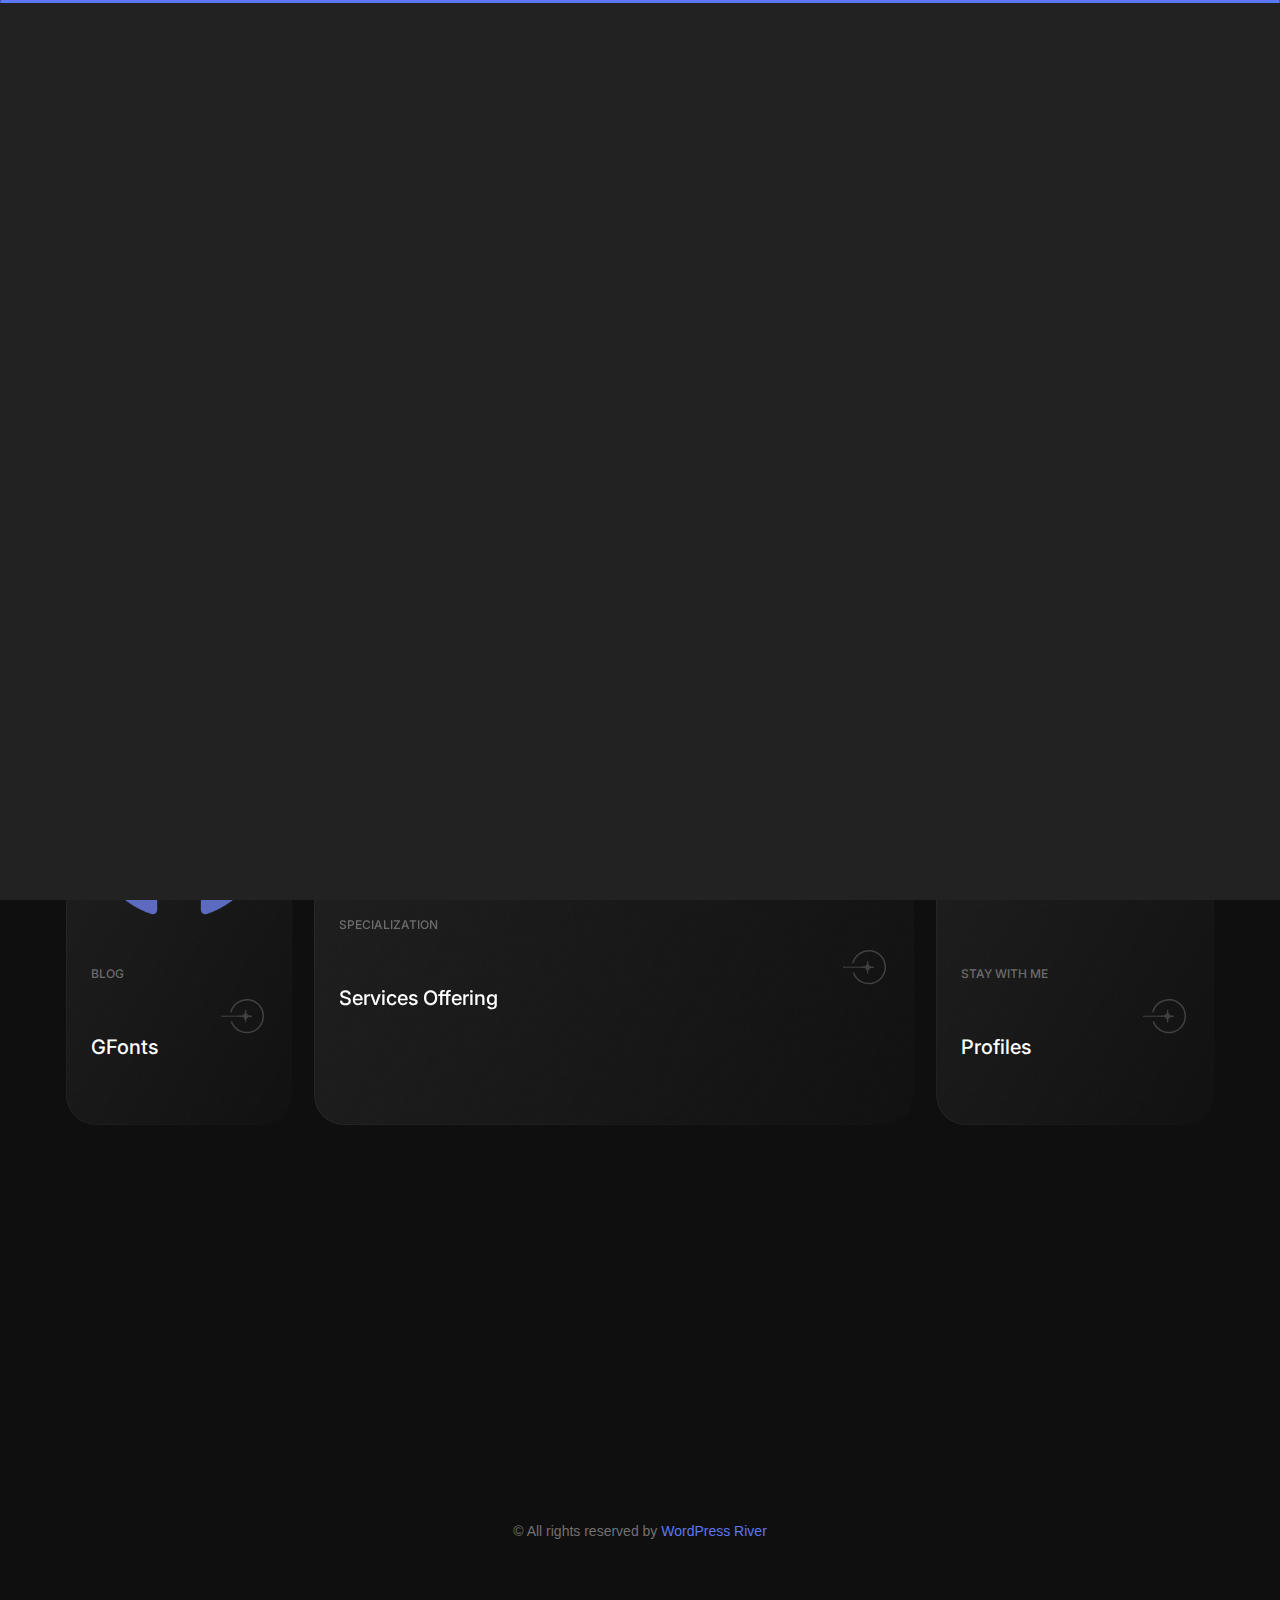
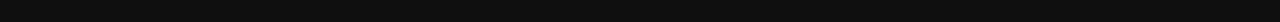
==== index.html @ b144933a "portfolio" ====
<!DOCTYPE html>
<html lang="en">
  <!-- Mirrored from wpriverthemes.com/landing/gridx-html/index.html by HTTrack Website Copier/3.x [XR&CO'2014], Sat, 20 May 2023 11:00:53 GMT -->
  <head>
    <meta charset="UTF-8" />
    <meta http-equiv="X-UA-Compatible" content="IE=edge" />
    <meta name="viewport" content="width=device-width, initial-scale=1.0" />
    <link rel="icon" type="image/jpg" href="assets-page-2/images.png" />
    <title>GR Infotech</title>

    <!-- Fonts -->
    <link rel="preconnect" href="https://fonts.googleapis.com/" />
    <link rel="preconnect" href="https://fonts.gstatic.com/" crossorigin />
    <link
      href="https://fonts.googleapis.com/css2?family=Inter:wght@100;200;300;400;500;600;700;800&amp;display=swap"
      rel="stylesheet"
    />

    <link
      rel="stylesheet"
      href="../../../cdn.jsdelivr.net/gh/iconoir-icons/iconoir%40main/css/iconoir.css"
    />

    <link rel="stylesheet" href="assets-page-1/css/bootstrap.min.css" />
    <link rel="stylesheet" href="assets-page-1/css/aos.css" />

    <link rel="stylesheet" href="assets-page-1/css/style.css" />

    <link
      href="https://unpkg.com/boxicons@2.1.4/css/boxicons.min.css"
      rel="stylesheet"
    />
    <link
      rel="stylesheet"
      href="https://cdnjs.cloudflare.com/ajax/libs/OwlCarousel2/2.3.4/assets/owl.carousel.css"
      integrity="sha512-UTNP5BXLIptsaj5WdKFrkFov94lDx+eBvbKyoe1YAfjeRPC+gT5kyZ10kOHCfNZqEui1sxmqvodNUx3KbuYI/A=="
      crossorigin="anonymous"
      referrerpolicy="no-referrer"
    />
  </head>
  <body>
    <main class="main-homepage">
      <!-- Header -->
      <header class="header-area">
        <div class="container">
          <div class="gx-row d-flex align-items-center justify-content-between">
            <a href="index.html" class="logo">
              <img src="assets-page-1/images/logo.svg" alt="Logo" />
            </a>

            <nav class="navbar">
              <ul class="menu">
                <li class="active"><a href="index.html">Home</a></li>
                <li><a href="about.html">About</a></li>
                <li><a href="works.html">Works</a></li>
                <li><a href="contact.html">Contact</a></li>
              </ul>
              <a href="contact.html" class="theme-btn">Let's talk</a>
            </nav>

            <a href="contact.html" class="theme-btn">Let's talk</a>

            <div class="show-menu">
              <span></span>
              <span></span>
              <span></span>
            </div>
          </div>
        </div>
      </header>

      <!-- About -->
      <section class="about-area">
        <div class="container">
          <div class="row">
            <div class="col-md-6" data-aos="zoom-in">
              <div class="about-me-box shadow-box">
                <a class="overlay-link" href="about.html"></a>
                <img src="assets-page-1/images/bg1.png" alt="BG" class="bg-img" />
                <div class="img-box">
                  <img src="assets-page-1/images/me.png" alt="About Me" />
                </div>
                <div class="infos">
                  <h4>A WEB DESIGNER</h4>
                  <h1>Lakshmi Anand</h1>
                  <p>I am a Web Designer based in san francisco.</p>
                  <a href="#" class="about-btn">
                    <img src="assets-page-1/images/icon.svg" alt="Button" />
                  </a>
                </div>
              </div>
            </div>

            <div class="col-md-6">
              <div class="about-credentials-wrap">
                <div data-aos="zoom-in">
                  <div class="banner shadow-box">
                    <div class="marquee">
                      <div>
                        <span/>
                          My Work And <b>FEATURED</b>
                          <img src="assets-page-1/images/star1.svg" alt="Star" />
                             My Work And <b>FEATURED</b>
                          <img src="assets-page-1/images/star1.svg" alt="Star" />
                             My Work And <b>FEATURED</b>
                          <img src="assets-page-1/images/star1.svg" alt="Star" />
                             My Work And <b>FEATURED</b> LATEST WORK AND
                          <img src="assets-page-1/images/star1.svg" alt="Star" />
                             My Work And <b>FEATURED</b> LATEST WORK AND
                          <img src="assets-page-1/images/star1.svg" alt="Star"
                        /></span>
                      </div>
                    </div>
                  </div>
                </div>

                <div class="gx-row d-flex gap-24">
                  <div data-aos="zoom-in">
                    <div
                      class="about-crenditials-box info-box shadow-box h-full"
                    >
                      <a class="overlay-link" href="credentials.html"></a>
                      <img
                        src="assets-page-1/images/bg1.png"
                        alt="BG"
                        class="bg-img"
                      />
                      <img src="assets-page-1/images/sign.png" alt="Sign" />
                      <div
                        class="d-flex align-items-center justify-content-between"
                      >
                        <div class="infos">
                          <h4>more about me</h4>
                          <h1>Credentials</h1>
                        </div>

                        <a href="credentials.html" class="about-btn">
                          <img src="assets-page-1/images/icon.svg" alt="Button" />
                        </a>
                      </div>
                    </div>
                  </div>

                  <div data-aos="zoom-in">
                    <div class="about-project-box info-box shadow-box h-full">
                      <a class="overlay-link" href="works.html"></a>
                      <img
                        src="assets-page-1/images/bg1.png"
                        alt="BG"
                        class="bg-img"
                      />
                      <img src="assets-page-1/images/my-works1.jpg" alt="My Works" />
                      <div
                        class="d-flex align-items-center justify-content-between"
                      >
                        <div class="infos">
                          <h4>SHOWCASE</h4>
                          <h1>Projects</h1>
                        </div>

                        <a href="#" class="about-btn">
                          <img src="assets-page-1/images/icon.svg" alt="Button" />
                        </a>
                      </div>
                    </div>
                  </div>
                </div>
              </div>
            </div>
          </div>

          <div class="row mt-24">
            <div class="col-md-12">
              <div class="blog-service-profile-wrap d-flex gap-24">
                <div data-aos="zoom-in">
                  <div class="about-blog-box info-box shadow-box h-full">
                    <a href="blog.html" class="overlay-link"></a>
                    <img src="assets-page-1/images/bg1.png" alt="BG" class="bg-img" />
                    <img src="assets-page-1/images/gfont.png" alt="GFonts" />
                    <div
                      class="d-flex align-items-center justify-content-between"
                    >
                      <div class="infos">
                        <h4>Blog</h4>
                        <h1>GFonts</h1>
                      </div>

                      <a href="blog.html" class="about-btn">
                        <img src="assets-page-1/images/icon.svg" alt="Button" />
                      </a>
                    </div>
                  </div>
                </div>

                <div data-aos="zoom-in" class="flex-1">
                  <div class="about-services-box info-box shadow-box h-full">
                    <a href="service.html" class="overlay-link"></a>
                    <img src="assets-page-1/images/bg1.png" alt="BG" class="bg-img" />
                    <div class="icon-boxes owl-carousel owl-theme">
                      <div class="item1"><i class="bx bxl-java"></i></div>
                      <div class="item"><i class="bx bxl-php"></i></div>
                      <div class="item"><i class="bx bxl-mongodb"></i></div>
                      <div class="item"><i class="bx bxl-upwork"></i></div>
                      <div class="item"><i class="bx bxl-netlify"></i></div>
                      <div class="item"><i class="bx bxl-aws"></i></div>
                      <div class="item"><i class="bx bxs-data"></i></div>
                      <div class="item"><i class="bx bxl-jquery"></i></div>
                      <div class="item"><i class="iconoir-dev-mode-phone"></i></div>
                      <div class="item"><i class="bx bxl-java"></i></div>
                      <div class="item"><i class="bx bxl-php"></i></div>
                      <div class="item"><i class="bx bxl-mongodb"></i></div>
                      <div class="item"><i class="bx bxl-upwork"></i></div>
                      <div class="item"><i class="bx bxl-netlify"></i></div>
                      <div class="item"><i class="bx bxl-aws"></i></div>
                      <div class="item"><i class="bx bxl-aws"></i></div>
                      <div class="item"><i class="bx bxs-data"></i></div>
                      <div class="item"><i class="bx bxl-jquery"></i></div>
                      <div class="item"><i class="iconoir-dev-mode-phone"></i></div>
                      <div class="item"><i class="bx bxl-java"></i></div>
                      <div class="item"><i class="bx bxl-php"></i></div>
                      <div class="item"><i class="bx bxl-mongodb"></i></div>
                      <div class="item"><i class="iconoir-dev-mode-phone"></i></div>
                      <div class="item"><i class="bx bxl-jquery"></i></div>
                      <div class="item"><i class="iconoir-dev-mode-phone"></i></div>
                      <div class="item"><i class="bx bxl-java"></i></div>
                      <div class="item"><i class="bx bxl-php"></i></div>
                      <div class="item"><i class="bx bxl-mongodb"></i></div>
                    </div>
          
                    <div
                      class="d-flex align-items-center justify-content-between"
                    >
                      <div class="infos">
                        <h4>specialization</h4>
                        <h1>Services Offering</h1>
                      </div>

                      <a href="service.html" class="about-btn">
                        <img src="assets-page-1/images/icon.svg" alt="Button" />
                      </a>
                    </div>
                  </div>
                </div>

                <div data-aos="zoom-in">
                  <div class="about-profile-box info-box shadow-box h-full">
                    <img src="assets-page-1/images/bg1.png" alt="BG" class="bg-img" />
                    <div class="inner-profile-icons shadow-box">
                      <a href="#">
                        <i class="bx bxl-linkedin"></i>
                      </a>
                      <a href="#">
                        <i class="bx bxl-twitter"></i>
                      </a>
                    </div>
                    <div
                      class="d-flex align-items-center justify-content-between"
                    >
                      <div class="infos">
                        <h4>Stay with me</h4>
                        <h1>Profiles</h1>
                      </div>

                      <a href="contact.html" class="about-btn">
                        <img src="assets-page-1/images/icon.svg" alt="Button" />
                      </a>
                    </div>
                  </div>
                </div>
              </div>
            </div>
          </div>

          <div class="row mt-24">
            <div class="col-md-6" data-aos="zoom-in">
              <div class="about-client-box info-box shadow-box">
                <img src="assets-page-1/images/bg1.png" alt="BG" class="bg-img" />
                <div
                  class="clients d-flex align-items-start gap-24 justify-content-center"
                >
                  <div class="client-item">
                    <h1>07</h1>
                    <p>Years <br />Experience</p>
                  </div>

                  <div class="client-item">
                    <h1>+125</h1>
                    <p>CLIENTS <br />WORLDWIDE</p>
                  </div>

                  <div class="client-item">
                    <h1>+210</h1>
                    <p>Total <br />Projects</p>
                  </div>
                </div>
              </div>
            </div>
            <div class="col-md-6" data-aos="zoom-in">
              <div class="about-contact-box info-box shadow-box">
                <a class="overlay-link" href="contact.html"></a>
                <img src="assets-page-1/images/bg1.png" alt="BG" class="bg-img" />
                <img
                  src="assets-page-1/images/icon2.png"
                  alt="Icon"
                  class="star-icon"
                />
                <h1>Let's <br />work <span>together.</span></h1>
                <a href="#" class="about-btn">
                  <img src="assets-page-1/images/icon.svg" alt="Button" />
                </a>
              </div>
            </div>
          </div>
        </div>
      </section>

      <!-- Footer -->
      <footer class="footer-area">
        <div class="container">
          <div class="footer-content text-center">
            <p class="copyright">
              &copy; All rights reserved by <span>WordPress River</span>
            </p>
          </div>
        </div>
      </footer>
    </main>

    <script src="assets-page-1/js/jquery-3.6.4.js"></script>
    <script src="assets-page-1/js/bootstrap.bundle.min.js"></script>
    <script src="assets-page-1/js/aos.js"></script>
    <script src="assets-page-1/js/main.js"></script>

    <script
      src="https://cdnjs.cloudflare.com/ajax/libs/OwlCarousel2/2.3.4/owl.carousel.min.js"
      integrity="sha512-bPs7Ae6pVvhOSiIcyUClR7/q2OAsRiovw4vAkX+zJbw3ShAeeqezq50RIIcIURq7Oa20rW2n2q+fyXBNcU9lrw=="
      crossorigin="anonymous"
      referrerpolicy="no-referrer"
    ></script>

    <script>
      $(document).ready(function () {
        $(".owl-carousel").owlCarousel({
          loop: true,
          autoplay: true,
          autoplayTime: 1000,
          margin: 10,
          nav: false,
          responsive: {
            0: {
              items: 1,
            },
            600: {
              items: 3,
            },
            500: {
              items: 5,
            },
          },
        });
      });
    </script>
  </body>
</html>
---- assets-page-1/css/style.css ----
/* 
    -- Table of Content --

    * # Preloader
    * # Margin
    * # InfoBox
    * # Breadcrumb
    * # Header
    * # About
    * # Project
    * # Project Details
    * # Credentials
    * # Service
    * # Blog
    * # Contact
    * # Footer
    * Responsive

*/
/*@import url("css/portfolio.css");*/
/* @import url("../../assets2/css/all.min.css");
@import url("../../assets2/css/showcase.css");

@import url("../../assets2/css/shortcodes.css");
@import url("../../assets2/css/assets.css"); */
@import url(https://fonts.googleapis.com/css?family=Roboto:400,500,700,300);
:root {
    --primary_color: #5B78F6;
    --dark: #323232;
}
*,*::before,*::after {
    margin: 0;
    padding: 0;
    box-sizing: border-box;
}

body {
    font-family: 'Inter', sans-serif;
    font-size: 14px;
    scroll-behavior: smooth;
    color: #9f9f9f;
    background: #0F0F0F;
    line-height: 19.2px;
    overflow: hidden;
    overflow-y:scroll;
    -webkit-transition: opacity 0.2s ease-in-out 0.2s;
    transition: opacity 0.2s ease-in-out 0.2s;   
}
/* Assets 2 */
body.smooth-scroll {
    overflow:hidden;
}

body.hidden {
    opacity:0;
}
main111 {
    -webkit-transition: background 0.5s ease-in-out 0s;
    transition: background 0.5s ease-in-out 0s;
}
html, body, div, span, applet, object, iframe, h1, h2, h3, h4, h5, h6, p, blockquote, pre, a, abbr, acronym, address, big, cite, code, del, dfn, em, font, ins, kbd, q, s, samp, small, strike, strong, sub, sup, tt, var, dl, dt, dd, ol, ul, li, fieldset, form, label, legend, table, caption, tbody, tfoot, thead, tr, th, td {
    border: 0;
    margin: 0;
    outline: 0;
    padding: 0;
    vertical-align: baseline;
}
article,
	aside,
	details,
	figcaption,
	footer,
	header,
	hgroup,
	nav,
	section {
		display: block;
	}

	audio {
		display: inline-block;
		max-width: 100%;
	}	
	
	address {
		font-style: italic;
		margin-bottom: 24px;
	}
	
	abbr[title] {
		border-bottom: 1px dotted #2b2b2b;
		cursor: help;
	}
	
	b,
	strong {
		font-weight: 600;
		color:#000;
	}
	
	.light-content b, .light-content strong, .dark-section b, .dark-section strong {
		font-weight: 600;
		color:#fff;
	}
	
	.light-content .light-section b, .light-content .light-section strong {
		font-weight: 600;
		color:#000;
	}
	
	cite,
	dfn,
	em,
	i {
		font-style: italic;
	}
	
	mark, ins {
		background: none repeat scroll 0 0 #000;
		text-decoration: none;
		color: #fff;
		padding: 2px 8px;
		display: inline-block;
		border-radius: 2px;
	}
	
	.light-content mark, .light-content ins, .dark-section mark, .dark-section ins {
		background: none repeat scroll 0 0 #fff;
		color:#000;
	}
	
	.light-content .light-section mark, .light-content .light-section ins {
		background: none repeat scroll 0 0 #111;
		color:#fff;
	}
	
	code,
	kbd,
	tt,
	var,
	samp,
	pre {
		font-family: monospace, serif;
		font-size: 15px;
		-webkit-hyphens: none;
		-moz-hyphens:    none;
		-ms-hyphens:     none;
		hyphens:         none;
		line-height: 1.6;
	}
	
	pre {
		-webkit-box-sizing: border-box;
		-moz-box-sizing:    border-box;
		box-sizing:         border-box;
		margin-bottom: 24px;
		max-width: 100%;
		overflow: auto;
		padding: 12px;
		white-space: pre;
		white-space: pre-wrap;
		word-wrap: break-word;
		background-color:rgba(0,0,0,0.05)
	}
	
	.light-content pre, .dark-section pre {
		background-color:rgba(255,255,255,0.05);
		color:#fff;
	}
	
	.light-content .light-section pre {
		background-color:rgba(0,0,0,0.05);
		color:#000;
	}
	
	blockquote,
	q {
		-webkit-hyphens: none;
		-moz-hyphens:    none;
		-ms-hyphens:     none;
		hyphens:         none;
		quotes: none;
	}
	
	blockquote:before,
	blockquote:after,
	q:before,
	q:after {
		content: "";
		content: none;
	}
	
	blockquote {
		color: #000;
		line-height: 1.6;
		font-size: 1.5rem;
		margin-bottom: 2.1875rem;
		font-weight: 500;
		padding-left: 3.5rem;
		margin: 0 0 1.5625rem;
		position:relative;
	}
	
	.light-content blockquote, .dark-section blockquote {
		color: #fff;
	}
	
	.light-content .light-section blockquote {
		color: #000;
	}
	
	blockquote::before {
		content: "\275D";
		position: absolute;
		left: 0;
		top: 5px;
		line-height: 1;
		font-size: 3rem;
		font-weight: 500;
	}
	
	blockquote cite,
	blockquote small {
		color: #2b2b2b;
		font-size: 16px;
		font-weight: 400;
		line-height: 1.5;
	}
	
	.light-content blockquote cite, .light-content blockquote small {
		color:#fff;
	}
    blockquote em,
	blockquote i,
	blockquote cite {
		font-style: normal;
	}
	
	blockquote strong,
	blockquote b {
		font-weight: 600;
	}
	
	small {
		font-size: smaller;
	}
	
	big {
		font-size: 125%;
	}
	
	sup,
	sub {
		font-size: 75%;
		height: 0;
		line-height: 0;
		position: relative;
		vertical-align: baseline;
	}
	
	sup {
		bottom: 1ex;
	}
	
	sub {
		top: .5ex;
	}
	
	dl {
		margin-bottom: 24px;
	}
	
	dt {
		font-weight: bold;
	}
	
	dd {
		margin-bottom: 24px;
	}
	
	ul,
	ol {
		list-style: none;
		margin: 0 0 24px 20px;
	}
	
	ul,
	ol {
		list-style: none;
		margin:20px 0 25px 20px;
	}
	
	ul {
		list-style: disc;
	}
	
	ol {
		list-style: decimal;
	}
	
	li > ul,
	li > ol {
		margin: 20px 0px 15px 25px;
	}
	
	li {
		line-height: 20px;
		color:#444;
		margin-bottom:25px;
	}
	
	.light-content li, .dark-section li {
		color: #ccc;
	}
	
	.light-content .light-section li {
		color: #444;
	}
	
	figure {
		margin:0;
		position:relative;
		display: block;
	}
	
	figure.has-parallax {		
		overflow:hidden;
	}
	
	.full figure.has-parallax {		
		overflow:hidden;
		height:100vh;
	}
	
	figure img {
		max-width:100%;
	}
	
	.has-parallax-content > img {
		width:100%;
		height: 100%;
		position:absolute;
		display:block;
		object-position: center; 
		object-fit: cover;
	}
	
	figcaption {
		background-color: rgba(0,0,0,0.3);
		bottom: 0px;
		color: #fff;
		font-weight:400;
		font-size: 10px;
		padding: 5px 10px;
		position: absolute;
		right: 0px;
		z-index: 10;
		border-radius:0;
	}
	
	fieldset {
		border: 1px solid rgba(0, 0, 0, 0.1);
		margin: 0 0 24px;
		padding: 0;
	}
	
	legend {
		white-space: normal;
	}
	button,	input {
		line-height: normal;
	}
	
	input,
	textarea {
		background-image: -webkit-linear-gradient(hsla(0,0%,100%,0), hsla(0,0%,100%,0)); /* Removing the inner shadow, rounded corners on iOS inputs */
	}
	
	button, html input[type="button"], input[type="reset"], input[type="submit"] {
		cursor: pointer;
	}
	
	button[disabled],
	input[disabled] {
		cursor: default;
	}
	
	input[type="checkbox"],
	input[type="radio"] {
		padding: 0;
	}
	
	input[type="search"] {
		-webkit-appearance: textfield;
	}
	
	input[type="search"]::-webkit-search-decoration {
		-webkit-appearance: none;
	}
	
	button::-moz-focus-inner, input::-moz-focus-inner {
		border: 0;
		padding: 0;
	}
	
	textarea {
		overflow: auto;
		vertical-align: top;
	}
	
	table {
		border-collapse: separate;
		border-spacing: 0;
		border-width: 1px 0 0 1px;
		margin-bottom: 24px;	
		width: 100%;
		color:#444;
	}
	
	thead, .light-content .light-section thead {
		background-color:rgba(0,0,0,1);
		color:#fff;
	}
	
	.light-content thead, .dark-section thead {
		background-color:rgba(255,255,255,1);
	}
	
	thead tr, .light-content .light-section thead tr {
		color:#fff;
	}
	
	.light-content thead tr, .dark-section thead tr {
		color:#000;
	}
	
	tr, .light-content .light-section tr {
		color:#444;
	}
	
	.light-content tr, .dark-section tr{
    	color:#CCC;
	}
	
	tr:nth-child(2n), .light-content .light-section tr:nth-child(2n) {
    	background-color:rgba(0,0,0,0.05);
	}
	
	.light-content tr:nth-child(2n), .dark-section tr:nth-child(2n){
    	background-color:rgba(255,255,255,0.1);
	}
	
	caption, th, td {
		font-weight: normal;
		text-align: left;
	}
	
	th {
		border-width: 0 1px 1px 0;
		padding: 10px;
	}
	
	td {
		border-width: 0 1px 1px 0;
		padding: 10px;
	}
	
	del {
		color: #767676;
	}
	button,	input {
		line-height: normal;
	}
	
	input,
	textarea {
		background-image: -webkit-linear-gradient(hsla(0,0%,100%,0), hsla(0,0%,100%,0)); /* Removing the inner shadow, rounded corners on iOS inputs */
	}
	
	button, html input[type="button"], input[type="reset"], input[type="submit"] {
		cursor: pointer;
	}
	
	button[disabled],
	input[disabled] {
		cursor: default;
	}
	
	input[type="checkbox"],
	input[type="radio"] {
		padding: 0;
	}
	
	input[type="search"] {
		-webkit-appearance: textfield;
	}
	
	input[type="search"]::-webkit-search-decoration {
		-webkit-appearance: none;
	}
	
	button::-moz-focus-inner, input::-moz-focus-inner {
		border: 0;
		padding: 0;
	}
	
	textarea {
		overflow: auto;
		vertical-align: top;
	}
	
	table {
		border-collapse: separate;
		border-spacing: 0;
		border-width: 1px 0 0 1px;
		margin-bottom: 24px;	
		width: 100%;
		color:#444;
	}
	
	thead, .light-content .light-section thead {
		background-color:rgba(0,0,0,1);
		color:#fff;
	}
	
	.light-content thead, .dark-section thead {
		background-color:rgba(255,255,255,1);
	}
	
	thead tr, .light-content .light-section thead tr {
		color:#fff;
	}
	
	.light-content thead tr, .dark-section thead tr {
		color:#000;
	}
	
	tr, .light-content .light-section tr {
		color:#444;
	}
	
	.light-content tr, .dark-section tr{
    	color:#CCC;
	}
	
	tr:nth-child(2n), .light-content .light-section tr:nth-child(2n) {
    	background-color:rgba(0,0,0,0.05);
	}
	
	.light-content tr:nth-child(2n), .dark-section tr:nth-child(2n){
    	background-color:rgba(255,255,255,0.1);
	}
	
	caption, th, td {
		font-weight: normal;
		text-align: left;
	}
	
	th {
		border-width: 0 1px 1px 0;
		padding: 10px;
	}
	
	td {
		border-width: 0 1px 1px 0;
		padding: 10px;
	}
	
	del {
		color: #767676;
	}
    img {
		border: 0 none;
		max-width: 100%;
		vertical-align: middle;
		height:auto;
	}
		
	h1, h2, h3, h4, h5, h6 {		
		font-weight:500;
		color:#000;
		margin-bottom:10px;
	}
	
	.uppercase-text h1, .uppercase-text h2, .uppercase-text h3 {
		text-transform:uppercase;
		line-height:110%;
		
	}
	
	.uppercase-text h4, .uppercase-text h5, .uppercase-text h6 {
		text-transform:uppercase;
		line-height:130%;		
	}
	
	.big-title{
		font-size:5vw;
		line-height:6vw;
	}
	
	.uppercase-text h1.big-title {
		text-transform:uppercase;
	}
	
	h1{
		font-size: calc(1rem + 4.15vw);
		line-height: calc(1rem + 5.5vw);
		margin-top: 0;
	}
	
	h2{
		font-size: calc(1rem + 3vw);
		line-height: calc(1rem + 4.5vw);
		padding-top: 0.2rem;
	}
	
	h3{
		font-size: calc(1rem + 2vw);
		line-height: calc(1rem + 3.5vw);
		padding-top: 0.3rem;
	}
	
	h4{
		font-size: calc(1rem + 1vw);
		line-height: calc(1rem + 2.5vw);
		padding-top: 0.6rem;	
	}
	
	h5{
		font-size: calc(1rem + 0.6vw);
		line-height: calc(1rem + 1.5vw);
		padding-top: 0.7rem;
	}
	
	h6 {
		font-size:18px;
		line-height: 36px;
		padding-top: 0.8rem;
	}
	
	h6.has-icon {
		padding-left: 20px;
		box-sizing: border-box;
		display: inline-block;
		width: auto;
		position: relative;
	}
    
	h6.has-icon::before {
		font: var(--fa-font-solid);
		content: "\f101";
		font-size: 12px;
		line-height: inherit;
		text-align: left;
		position: absolute;
		left: 0;
	}
	
	.no-margins {
		margin:0;
	}
	
	.light-content h1, .light-content h2, .light-content h3, .light-content h4, .light-content h5, .light-content h6, .dark-section h1, .dark-section h2, .dark-section h3, .dark-section h4, .dark-section h5, .dark-section h6 {
		color: #fff;
	}
	
	.light-content .light-section h1, .light-content .light-section h2, .light-content .light-section h3, .light-content .light-section h4, .light-content .light-section h5, .light-content .light-section h6 {
		color: #000;
	}
	
	p {
		font-size:16px;
		line-height: 26px;
		margin-bottom: 25px;
		color:#222;
		font-family: 'basis_grotesque_proregular', sans-serif;
	}
	
	.light-content p, .dark-section p{
		color:#aaa;
	}
	
	.light-content .light-section p {
		color:#444;
	}
	
	.bigger {
		font-size: 18px;
		line-height: 32px;
	}
	
	.smaller {
		font-size: 12px;
		line-height: 24px;
	}
	
	.container {
		max-width:1280px;
		width:100%;
		margin:0 auto;
		box-sizing:border-box;
	}
	
	.container::after {
		clear: both;
		content: " ";
		display: table;
	}
	
	a:hover, a:active {
	  outline: 0;
	  color: #000;
	}
	
	a, .light-content .light-section a {
		text-decoration: none;
		color: #000;
		outline: 0;
	}
	
	.light-content a, .dark-section a, .white-header a {
		color: #fff;
	}
	
	.light-content .white-header a { 
		color:#000;		
	}
	
	a:hover {
		text-decoration:none;
	}
	
	.one_half {
    	width: 48%!important;
	}	

	.one_third {
		width: 30.6%!important;
	}	

	.one_fourth {
		width: 22%!important;
	}	

	.one_fifth {
		width: 16.8%!important;
	}	

	.one_sixth {
		width: 13.33%!important;
	}	

	.two_fifth {
		width: 37.6%!important;
	}	

	.two_fourth {
		width: 48%!important;
	}		

	.two_third {
		width: 65.33%!important;
	}	

	.three_fifth {
		width: 58.4%!important;
	}	

	.three_fourth {
		width: 74%!important;
	}	

	.four_fifth {
		width: 79.2%!important;
	}	

	.five_sixth {
		width: 82.67%!important;
	}
    
	.one_half, .one_third, .two_third, .three_fourth, .one_fourth, .two_fourth, .one_fifth, .two_fifth, .three_fifth, .four_fifth, .one_sixth, .five_sixth {
		float: left!important;
		margin-bottom: 1px!important;
		margin-right: 4%!important;
		position: relative!important;
	}

	.last {
		margin-right:0px!important;
	}
	
	.text-align-left {
		text-align:left;
	}
	
	.text-align-center {
		text-align:center;
	}
	
	.text-align-right {
		text-align:right;
	}
	
	.outer {
		display:table;
		width:100%;
		height:100%;
	}
	
	.inner {
		display:table-cell;
		vertical-align:middle;
		-webkit-box-sizing:border-box;
		-moz-box-sizing:border-box;
		box-sizing:border-box;
	}
	
	.light-section-wrapper, .dark-section-wrapper {
		margin-left: calc(50% - 50vw)!important;
		margin-right: calc(50% - 50vw)!important;
		max-width: 1000%!important;
		width: 100vw!important;
	}
	
	.light-section-container, .dark-section-container {
		position: relative;
		box-sizing: border-box;
		width: 100%;
		margin: 0 auto;
	}
	
	.content-row {
		position:relative;
		width:100%;
		margin:0 auto;
		z-index:1;
		opacity:1;
		box-sizing:border-box;
	}
	
	.content-row::after {
		clear: both;
		content: " ";
		display: table;
	}
	
	.small {
		max-width:780px;
		width:100%;
		margin:0 auto;
	}
	
	.large {
		max-width:1380px;
		width:100%;
		margin:0 auto;
	}
	
	.full {
		margin-left: calc(50% - 50vw)!important;
		margin-right: calc(50% - 50vw)!important;
		max-width: 1000%!important;
		width: 100vw!important;
	}
	
	.row_padding_top {
		padding-top:8vw;
	}
	
	.row_padding_bottom {
		padding-bottom:8vw;
	}
	
	.row_padding_left {
		padding-left:80px;
	}
	
	.row_padding_right {
		padding-right:80px;
	}
	
	.row_padding_all {
		padding-top: 4vw;
		padding-bottom: 4vw;
		padding-left: 80px;
		padding-right: 80px;
	}
	
	#rotate-device {
		width:100%;
		height:100%;
		position:fixed;
		z-index:1000;
		top:0;
		left:0;
		background-color:#0f1010;
		background-image:url(images/rotate.png);
		background-size:100px 100px;
		background-position:center;
		background-repeat:no-repeat;
		display:none;
	}
	
	i.arrow-icon {
		border: solid #000;
		border-width: 0px 3px 3px 0px;
		box-sizing:border-box;
		display: block;
		position:relative;
		top:0px;
		left:0px;
		height:20px;
		width:20px;
	}
	
	.light-content i.arrow-icon, .dark-content .item i.arrow-icon {
		border: solid #fff;
		border-width: 0px 3px 3px 0px;
	}
	
	.light-content .change-header i.arrow-icon, .dark-content .change-header i.arrow-icon {
		border: solid #000;
		border-width: 0px 3px 3px 0px;
	}
	
	i.arrow-icon::after {
		content: "";
		position: absolute;
		width: 28px;
		height: 3px;
		top: 7px;
		left: -6px;
		background-color: #000;
		transform: rotate(45deg);
		-webkit-transform: rotate(45deg);
	}
	
	.light-content i.arrow-icon:after, .light-content .change-header i.arrow-icon::after, .dark-content .item i.arrow-icon::after {
		background-color:#fff;
	}
	
	.light-content .change-header i.arrow-icon::after, .dark-content .change-header i.arrow-icon::after {
		background-color:#000;
	}
	
	i.arrow-icon-down {
		border: solid #222;
		border-width: 0px 2px 2px 0px;
		box-sizing:border-box;
		display: block;
		position:relative;
		top:14px;
		left:14px;
		height: 12px !important;
		width: 12px !important;
		line-height: 12px !important;
	}
	
	i.arrow-icon-down.left {
		transform: rotate(135deg);
		-webkit-transform: rotate(135deg);
	}
	
	i.arrow-icon-down::after {
		content: "";
		position: absolute;
		width: 16px;
		height: 2px;
		top: 4px;
		left: -3px;
		background-color: #222;
		transform: rotate(45deg);
		-webkit-transform: rotate(45deg);
		
	}
	
	.light-content i.arrow-icon-down {
		border: solid #fff;
		border-width: 0px 2px 2px 0px;
	}
	
	.light-content i.arrow-icon-down::after {
		background-color: #fff;
	}
	
	i.arrow-icon-up {
		border: solid #222;
		border-width:  2px 2px 0px 0px;
		box-sizing:border-box;
		display: block;
		position:relative;
		top:14px;
		left:14px;
		height: 12px !important;
		width: 12px !important;
		line-height: 12px !important;
	}	
	
	i.arrow-icon-up.right {
		transform: rotate(45deg);
		-webkit-transform: rotate(45deg);
	}	
	
	i.arrow-icon-up::after {
		content: "";
		position: absolute;
		width: 16px;
		height: 2px;
		top: 4px;
		left: -3px;
		background-color: #222;
		transform: rotate(-45deg);
		-webkit-transform: rotate(-45deg);
	}
    .light-content i.arrow-icon-up {
		border: solid #fff;
		border-width:  2px 2px 0px 0px;
	}
	
	.light-content i.arrow-icon-up::after {
		background-color: #fff;
	}
    
	#magic-cursor {
        position: absolute;
        left:0;
        top:0;
        width: 30px;
        height: 30px;
        pointer-events: none;
        z-index:10000;
        -webkit-transition: opacity 0.2s ease-in-out 0.5s;
          transition: opacity 0.2s ease-in-out 0.5s;
      }
      
      .hidden-ball #magic-cursor {
          opacity:0!important;
          visibility:hidden;
      }
      
      #ball {
          position: fixed;
          width: 80px;
          height: 80px;
          border: 2px solid #999999;
          border-radius: 50%;
          pointer-events: none;
          opacity:1;
          box-sizing:border-box;
           -webkit-transform: scale(0.5);
            transform: scale(0.5);	
      }
      
      .light-content #ball, #ball.over-movie,  .light-content #ball.with-icon {
          border: 2px solid #999999;
          border-color:#999999;
      }
      
      #ball:before {
          font: var(--fa-font-solid);
          content: "\f106";
          font-size:14px;
          width:8px;
          height:16px;
          line-height:16px;
          text-align:center;
          position:absolute;
          left: 32px;
          top: -42px;
          color:#999;
          opacity:0;
          transform: translateY(-20px);
          -webkit-transform: translateY(-20px);
          transition: all 0.15s cubic-bezier(0.215, 0.61, 0.355, 1) 0s;
      }
      
      .light-content #ball:before {
          color:#999;
      }
      
      #ball::after {
          font: var(--fa-font-solid);
          content: "\f107";
          font-size: 14px;
          width: 8px;
          height: 16px;
          line-height: 16px;
          text-align: center;
          position: absolute;
          left: 32px;
          top: 100px;
          color: #999;
          opacity:0;
          transform: translateY(20px);
          -webkit-transform: translateY(20px);
          transition: all 0.15s cubic-bezier(0.215, 0.61, 0.355, 1) 0s;
      }
      
      .light-content #ball:before, .light-content #ball:after {
          color:#999;
      }
      
      .scale-up #ball:before, .scale-drag-horizontal #ball:before {
          opacity:1;
          transform: translateY(0px);
          -webkit-transform: translateY(0px);
          transition: all 0.3s cubic-bezier(0.215, 0.61, 0.355, 1) 0s;
      }
      
      .scale-drag-horizontal #ball:before {
          color: #fff;
      }
      
      .scale-up #ball:after, .scale-drag-horizontal #ball:after {
          opacity:1;
          transform: translateY(0px);
          -webkit-transform: translateY(0px);
          transition: all 0.3s cubic-bezier(0.215, 0.61, 0.355, 1) 0s;
      }
      
      .scale-drag-horizontal #ball:after {
          color: #fff;
      }
      
      .scale-up.scale-none #ball:before, .scale-up.scale-none #ball:after {
          opacity:0;
      }
      
      #ball-drag-x {
          position: absolute;
          width: 72px;
          height: 72px;
          pointer-events: none;
          opacity:1;
          box-sizing:border-box;	
      }
      
      #ball-drag-x::before {
          font: var(--fa-font-solid);
          content: "\f053";
          font-size: 14px;
          width: 8px;
          height: 16px;
          line-height: 16px;
          text-align: center;
          position: absolute;
          left: -37px;
          top: 30px;
          color: #000;
          opacity: 0;
          transform: translateX(-20px);
          -webkit-transform: translateX(-20px);
          transition: all 0.2s cubic-bezier(0.215, 0.61, 0.355, 1) 0s;
      }
      
      .light-content #ball-drag-x:before {
          color:#fff;
      }
      
      #ball-drag-x::after {
          font: var(--fa-font-solid);
          content: "\f054";
          font-size: 14px;
          width: 8px;
          height: 16px;
          line-height: 16px;
          text-align: center;
          position: absolute;
          right: -40px;
          left: auto;
          top: 30px;
          color: #000;
          opacity: 0;
          transform: translateX(20px);
          -webkit-transform: translateX(20px);
          transition: all 0.2s cubic-bezier(0.215, 0.61, 0.355, 1) 0s;
      }
      
      .light-content #ball-drag-x:before, .light-content #ball-drag-x:after {
          color:#fff;
      }
      
      .drag-cursor-white #ball-drag-x:before, .drag-cursor-white #ball-drag-x:after {
          color:#fff;
      }
      
      .drag-cursor-black #ball-drag-x:before, .drag-cursor-black #ball-drag-x:after {
          color:#000;
      }
      
      .scale-drag-x #ball-drag-x:before {
          opacity:1;
          transform: translateX(0px);
          -webkit-transform: translateX(0px);
          transition: all 0.2s cubic-bezier(0.215, 0.61, 0.355, 1) 0s;
      }
      
      .scale-drag-x #ball-drag-x:after {
          opacity:1;
          transform: translateX(0px);
          -webkit-transform: translateX(0px);
          transition: all 0.2s cubic-bezier(0.215, 0.61, 0.355, 1) 0s;
      }
      
      .scale-up.scale-drag #ball-drag-x:before, .scale-up.scale-drag #ball-drag-x:after {
          opacity:0;
      }
      
      #ball-drag-y {
          position: absolute;
          width: 72px;
          height: 72px;
          pointer-events: none;
          opacity:1;
          box-sizing:border-box;	
      }
      
      #ball-drag-y:before {
          font: var(--fa-font-solid);
          content: "\f077";
          font-size:14px;
          width:8px;
          height:16px;
          line-height:16px;
          text-align:center;
          position:absolute;
          left: 32px;
          top: -40px;
          color:#000;
          opacity:0;
          transform: translateY(-20px);
          -webkit-transform: translateY(-20px);
          transition: all 0.2s cubic-bezier(0.215, 0.61, 0.355, 1) 0s;
      }
      
      .light-content #ball-drag-y:before {
          color:#fff;
      }
      
      #ball-drag-y::after {
          font: var(--fa-font-solid);
          content: "\f078";
          font-size: 14px;
          width: 8px;
          height: 16px;
          line-height: 16px;
          text-align: center;
          position: absolute;
          left: 32px;
          top: 100px;
          color: #000;
          opacity:0;
          transform: translateY(20px);
          -webkit-transform: translateY(20px);
          transition: all 0.2s cubic-bezier(0.215, 0.61, 0.355, 1) 0s;
      }
      
      .light-content #ball-drag-y:before, .light-content #ball-drag-y:after {
          color:#fff;
      }
      
      .scale-drag-y #ball-drag-y:before {
          opacity:1;
          transform: translateY(0px);
          -webkit-transform: translateY(0px);
          transition: all 0.2s cubic-bezier(0.215, 0.61, 0.355, 1) 0s;
      }
      
      .scale-drag-y #ball-drag-y:after {
          opacity:1;
          transform: translateY(0px);
          -webkit-transform: translateY(0px);
          transition: all 0.2s cubic-bezier(0.215, 0.61, 0.355, 1) 0s;
      }
      
      .scale-up.scale-drag #ball-drag-y:before, .scale-up.scale-drag #ball-drag-y:after {
          opacity:0;
      }
      
      #ball i {
          color:#fff;
          width:76px;
          height:80px;
          line-height:78px;
          text-align:center;
          font-size:14px;
          display:block;
          opacity:1;
          transition: all 0.2s cubic-bezier(0.215, 0.61, 0.355, 1) 0s;
      }
      
      #ball p {
          color:#fff;
          width:66px;
          height:16px;
          line-height:16px;
          padding-top:0px;
          padding-left:5px;
          margin:0;
          text-align:center;
          font-size:12px;
          font-weight:600;
          display:block;
          opacity:1;
          transition: all 0.2s cubic-bezier(0.215, 0.61, 0.355, 1) 0s;
      }
      
      .light-content #ball p {
          color:#fff;
      }
      
      #ball p.first {
          padding-top:22px;
      }
      
      .light-content #ball i, #ball.over-movie i, .light-content #ball.with-icon i {
          color:#fff;
      }
      
      .drag-cursor-white #ball i, .drag-cursor-white #ball.with-icon i {
          color:#fff;
      }
      
      .drag-cursor-black #ball i, .drag-cursor-black #ball.with-icon i {
          color:#000;
      }
      
      .light-content #ball.with-icon.dark-icon i {
          color:#000;
      }
      
      .scale-up #ball i {
          opacity:0;
          transition: all 0.2s cubic-bezier(0.215, 0.61, 0.355, 1) 0s;
      }
      
      #ball.with-icon i {
          width:76px;
      }
      
      #ball.with-icon i:nth-child(2) {
          display:none;
      }
      
      #ball.close-icon i {
          width:75px;
          height:76px;
          font-size:14px;
      }
      
      #ball.over-movie i.fa-play, #ball.over-movie.pause-movie i.fa-pause {
          display:block;
      }
      
      #ball.over-movie i.fa-pause, #ball.over-movie.pause-movie i.fa-play {
          display:none;
      }
      
      #ball-loader {
          width: 100px;
          height: 100px;
          position:absolute;
          background-color: transparent;
          border-right: 4px solid transparent;
          border-bottom: 4px solid #999999;
          border-left: 4px solid transparent;
          border-top: 4px solid transparent;
          border-radius: 100px;
          box-sizing: border-box;
          opacity:0;
          -webkit-transform: translate(-14px, -14px) rotate(0deg);
          transform: translate(-14px, -14px) rotate(0deg);
          -webkit-animation: rotating 0.8s ease-in-out infinite;
          animation: rotating 0.8s ease-in-out infinite;
          -webkit-transition: opacity 0s ease-in-out 0s;
          transition: opacity 0s ease-in-out 0s;
      }
      
      .light-content #ball-loader { 
          border-bottom: 4px solid #999999;
      }
      
      .show-loader #ball-loader {
          opacity:1;
          -webkit-transition: opacity 0.2s ease-in-out 0s;
          transition: opacity 0.2s ease-in-out 0s;
      }
      @keyframes rotating {
        0% {
          -webkit-transform: translate(-14px, -14px)rotate(0deg);
          transform:  translate(-14px, -14px) rotate(0deg);
        }
        
        95% {
          -webkit-transform:  translate(-14px, -14px) rotate(350deg);
          transform:  translate(-14px, -14px) rotate(350deg);
        }
        
        100% {
          -webkit-transform:  translate(-14px, -14px) rotate(360deg);
          transform:  translate(-14px, -14px) rotate(360deg);
        }
      }
      
      .show-loader a, .show-loader nav, .scale-up a, .scale-up .hide-ball, scale-up .link, .scale-up .button-wrap, .scale-up #burger-wrapper, .scale-up .disable-drag, .scale-drag a, .scale-drag .move-title {
          pointer-events:none!important;
      }
      
      .disable-cursor #magic-cursor {
          display:none;
      }
      
      #ball i.arrow-icon {
          border: solid #fff;
          border-width: 3px 3px 0px 0px;
          box-sizing:border-box;
          display: block;
          position:absolute;
          top:28px;
          left:30px;
          height:20px;
          width:20px;
      }
      
      .light-content #ball i.arrow-icon {
          border: solid #fff;
          border-width: 3px 3px 0px 0px;
      }
      
      #ball i.arrow-icon:after {
          content:"";
          position:absolute;
          width:30px;
          height:3px;
          top:8px;
            left:-8px;
          background-color:#fff;
          transform: rotate(-45deg);
            -webkit-transform: rotate(-45deg);
      }
      
      .light-content #ball i.arrow-icon:after {
          background-color:#fff;
      }
      	
/*--------------------------------------------------
	03. Page Preloader
---------------------------------------------------*/	
	
	.disable-ajaxload .preloader-wrap {
		display:none;
	}
	
	.preloader-wrap {
		width: 100%;
		height:100%;
		position: fixed;
		top: 0; 
		bottom: 0;
		background: #000;
		z-index : 1800;
		text-align:center;
	}
	
	.preloader-wrap .outer {
		padding: 0px;
		box-sizing:border-box;
	}
	
	.preloader-wrap .inner {
		vertical-align:middle;
		box-sizing:border-box;
	}
	
	.percentage-wrapper {
		height: 20px;
		position:absolute;
		margin-bottom: 20px;
		right:-40px;
		top:0;
		overflow:hidden;
	}
	
	.percentage {
		opacity: 1;
		font-size: 12px;
		font-weight: 500;
		line-height: 20px;
		width:30px;
		height: 20px;
		color:rgba(255,255,255,0.6);
		display: table;
		margin: 0 auto;
	}
	
	.percentage::after {
		content: "%";
		width: 20px;
		height: 20px;
		font-size: 12px;
		line-height: 20px;
		color:rgba(255,255,255,0.6);
	}
	
	.percentage-intro {
		height: 20px;
		font-size: 14px;
		font-weight: 500;
		line-height: 20px;
		color:rgba(255,255,255,0.6);
		position: absolute;
		bottom: 60px;
		left: 0;
		right: 0;
		margin: 0 auto;
	}
	
	.trackbar {
		width: auto;
		height: auto;
		margin:0 auto;
		display:table;
		position: relative;
		padding:0px;
		opacity: 1;
	}
	
	.loadbar {
		width: 100%;
		height: 100%;
		background: rgba(0,0,0,0.8);
		position: absolute;
		top: 0px;
		right: 0;
		overflow: hidden;
	}
	
	.hold-progress-bar {
		width: 0%;
		height: 0px;
		background: rgba(0,0,0,1);
		position: absolute;
		top: 0px;
		left: 0;
		right:0;
		overflow: hidden;
	}
	
	.preloader-intro {
		font-weight:500;
		position: relative;
		display:block;
		font-size: 5vw;
		line-height:6vw;
		color:#fff;
		overflow:hidden;
		margin:0;
	}
	
	.preloader-intro span {
		position: relative;
		display:block;
	}
	
	.uppercase-text .preloader-wrap {
		text-transform:uppercase;
	}
      
		
/*--------------------------------------------------
	05. Main Content
---------------------------------------------------*/		
	
#content-scroll {
    z-index:1;
    position:relative;
}

.smooth-scroll #content-scroll {
    position: absolute;
    top: 0;
    right: 0;
    bottom: 0;
    left: 0;
    z-index:1;		
    overflow:hidden; 
}

.scroll-content {
    cursor:default!important;
}

.scale-up .scroll-content {
    cursor:grabbing!important;
}

.scrollbar-track {
    background: transparent!important;
}

    


	
	

/*  */


img {
    max-width: 100%;
}
a {
    text-decoration: none;
}
.text-right {
    text-align: right;
}
.container {
    max-width: 1170px;
}

.gap-24 {
    gap: 24px;
}
.h-full {
    height: 100%;
}

/* # Preloader */
.preloader {
    position: fixed;
    top: 0;
    right: 0;
    bottom: 0;
    left: 0;
    background-color: #111;
    transform-origin: bottom;
    z-index: 111111
}

.preloader .black_wall {
    height: 100%;
    background-color: #222;
    transform-origin: top;
    animation: preloader_slide 0.5s ease-in-out 0s 1 normal both
}


.preloader .loader {
    width: 100%;
    height: 3px;
    position: absolute;
    border-radius: 2px;
    top: 0;
    right: 0;
    left: 0;
    margin: auto;
    background-color: var(--primary_color);
    transform-origin: left;
    animation: loader_running 3s ease-in-out 1s infinite normal both
}.icon-boxes {
    max-width: 550px;
}
.item{
    margin-right: 90px;
}


.preloader.off {
    animation: preloader_slide 0.5s ease-in-out 0s 1 reverse both
}



/* # Margin */
.mt-24 {
    margin-top: 24px;
}
.mb-24 {
    margin-bottom: 24px;
}

ul,
ol {
    list-style: none;
    margin: 0;
    padding: 0;
}
.flex-1 {
    flex: 1;
}
.theme-btn {
    background: var(--dark);
    color: #fff;
    display: inline-block;
    transition: .3s;
    border-radius: 16px;
    font-size: 16px;
    font-weight: 500;
    padding: 12px 30px;
}
.theme-btn:hover {
    background: #fff;
    color: var(--dark);
}
.shadow-box {
    position: relative;
    border-radius: 30px;
    background: #0F0F0F;
}
.shadow-box::after {
    content: '';
    position: absolute;
    left: 0;
    top: 0;
    top: 0;
    right: 0;
    bottom: 0;
    left: 0;
    /* background: linear-gradient(to right, rgb(255 255 255 / 15%), rgb(255 255 255 / 1%)); */
    background: linear-gradient(120deg, rgb(255 255 255 / 12%), rgb(255 255 255 / 1%));
    content: '';
    z-index: -1;
    border-radius: 30px;
    margin: -1px;

}
.service-area .service-content-wrap .service-content-inner .service-item::before,
.shadow-box::before {
    content: '';
    position: absolute;
    left: 0;
    top: 0;
    width: 100%;
    height: 100%;
    z-index: 1;
    background: linear-gradient(120deg, rgba(255,255,255,0.3), rgba(255,255,255,0.05));
    border-radius: 30px;
    opacity: 0.25;
}
.shadow-box * {
    z-index: 2;
    position: relative;
}
.section-heading {
    color: #ffffff;
    font-size: 74px;
    font-weight: 600;
    text-transform: uppercase;
    letter-spacing: -01px;
    display: flex;
    align-items: center;
    gap: 5px;
    margin-top: 2px;
    justify-content: center;
}
.section-heading img {
    display: block;
}


/* # InfoBox */
.info-box {
    padding: 24px;
}
.credential-area .credential-sidebar .overlay-link,
.contact-area .contact-form .overlay-link,
.project-details-wrap .project-about-2 .overlay-link,
.project-details-wrap .project-infos-wrap .overlay-link,
.projects-area .project-item .overlay-link,
.about-area .about-edc-exp .overlay-link,
.about-area .about-image-box .overlay-link,
.about-area .about-me-box .overlay-link,
.info-box .overlay-link {
    left: 0;
    top: 0;
    border-radius: 30px;
    width: 100%;
    height: 100%;
    opacity: 0;
    position: absolute;
    z-index: 9;
    
}
.credential-area .credential-sidebar .bg-img,
.contact-area .contact-form .bg-img,
.project-details-wrap .project-about-2 .bg-img,
.project-details-wrap .project-infos-wrap .bg-img,
.projects-area .project-item .bg-img,
.about-area .about-edc-exp .bg-img,
.about-area .about-image-box .bg-img,
.about-area .about-me-box .bg-img,
.info-box .bg-img {
    opacity: 0.1;
    position: absolute;
    left: 0;
    top: 0;
    border-radius: 30px;
    width: 100%;
    height: 100%;
    object-fit: cover;
}
.info-box > img {
    display: block;
    margin: auto auto 16px auto;
}
.info-box .infos h4 {
    color: #BCBCBC;
    font-size: 12px;
    opacity: 0.5;
    margin-bottom: 6px;
    text-transform: uppercase;
    margin-top: 8px;
}
.info-box .infos h1 {
    font-size: 20px;
    color: #ffffff;
    font-weight: 500;
}
.info-box .about-btn {
    opacity: 0.2;
    transition: .3s;
    display: inline-block;
}
.info-box:hover .about-btn {
    opacity: 1;
}
.info-box .inner-profile-icons {
    display: flex;
    align-items: center;
    justify-content: center;
    gap: 20px;
    padding: 22px;
    margin-bottom: 16px;
}
.info-box .inner-profile-icons.shadow-box:before {
    opacity: 0.1;
}
.info-box .inner-profile-icons.shadow-box:after {
    opacity: 0.5;
}
.info-box .inner-profile-icons a {
    width: 82px;
    height: 82px;
    display: flex;
    align-items: center;
    justify-content: center;
    border-radius: 50%;
    position: relative;
    box-shadow: 0 4px 24px -1px rgba(0,0,0,0.1);
    border: 1px solid rgba(255,255,255,0.1);
    color: #fff;
    transition: .3s;
}
.info-box .inner-profile-icons a:hover {
    background: #ffffff;
    color: #0F0F0F;
}
.info-box .inner-profile-icons a:before {
    content: '';
    position: absolute;
    width: 100%;
    height: 100%;
    border-radius: 50%;
    z-index: -1;
    opacity: 0.1;
    background: linear-gradient(120deg, rgba(255,255,255,0.5), rgba(255,255,255,0.1));
    backdrop-filter: blur(40px);
}
.info-box .inner-profile-icons a i {
    font-size: 32px;
}
.info-box.about-services-box .icon-boxes {
    display: flex;
    align-items: center;
    justify-content: center;
    gap: 24px;
    margin-bottom: 56px;
    margin-top: 46px;
}
.info-box.about-services-box .icon-boxes i {
    font-size: 40px;
    color: #ffffff;
}
.info-box.about-client-box .clients .client-item {
    position: relative;
    border-radius: 30px;
    text-align: center;
    flex: 1;
    padding: 42px 30px 42px 30px;
}
.info-box.about-client-box .clients .client-item::before {
    content: '';
    position: absolute;
    left: 0;
    top: 0;
    width: 100%;
    height: 100%;
    z-index: -1;
    opacity: 0.1;
    background: linear-gradient(120deg, rgba(255,255,255,0.3), rgba(255,255,255,0.05));
    border-radius: 30px;
}
.info-box.about-client-box .clients .client-item h1 {
    color: #ffffff;
    font-size: 34px;
    margin-bottom: 17px;
    line-height: 1.2;
    letter-spacing: -1px;
}
.info-box.about-client-box .clients .client-item p {
    font-size: 12px;
    color: #BCBCBC;
    opacity: 0.5;
    margin: 0;
    text-transform: uppercase;
}
.info-box.about-contact-box {
    padding-bottom: 42px;
    padding-top: 83px;
}
.info-box.about-contact-box h1 {
    font-size: 44px;
    line-height: 52px;
    font-weight: 500;
    color: #fff;
    margin: 0;
}
.info-box.about-contact-box h1 span {
    color: var(--primary_color);
}
.info-box.about-contact-box .about-btn {
    position: absolute;
    display: block;
    right: 30px;
    bottom: 35px;
    opacity: 0.2;
    transition: .3s;
}
.info-box.about-contact-box:hover .about-btn {
    opacity: 1;
}
.info-box.about-contact-box .star-icon {
    position: absolute;
    left: 30px;
    top: 0;
    opacity: 0.5;
    margin: 0;
}
.info-box.about-profile-box,
.info-box.about-blog-box {
    display: flex;
    flex-direction: column;
    justify-content: space-between;
}



/* # Breadcrumb */
.breadcrumb-area  {
    padding-top: 77px;
}
.breadcrumb-area .breadcrumb-content p {
    color: #BCBCBC;
    opacity: 0.7;
    margin-bottom: 24px;
}
.breadcrumb-area .breadcrumb-content .section-heading {
    font-size: 56px;
    position: relative;
    display: block;
    margin-bottom: 30px;
}
.breadcrumb-area .breadcrumb-content .section-heading img {
    display: initial;
}



/* # Header */
.header-area{
    margin-top: 10px;
}

.header-area .logo {
    display: inline-block;
    z-index: 16;
}
.header-area .logo img {
    display: block;
}
.header-area .navbar {
    margin: 0;
    padding: 0;
}
.header-area .navbar .theme-btn {
    display: none;
}
.header-area .navbar .menu {
    display: flex;
    align-items: center;
    gap: 49px;
    margin: 0;
    padding: 0;
}
.header-area .navbar .menu li a {
    font-size: 16px;
    color: #676767;
    transition: .3s;
    display: block;
    padding: 26px 0px;
}
.header-area .navbar .menu li.active a,
.header-area .navbar .menu li a:hover {
    color: #ffffff;
}
.header-area .show-menu {
    display: none;
    color: #fff;
    font-size: 25px;
    cursor: pointer;
    width: 25px;
    height: 18px;
    flex-direction: column;
    justify-content: space-between;
    z-index: 16;
}
.header-area .show-menu span {
    width: 100%;
    height: 1px;
    background: #fff;
    display: block;
    transition: .4s;
}
.header-area .show-menu.active span:first-child {
    transform: translate3d(0px, 6px, 0px) scale(1, 1) rotate(45deg) scale(1, 1);
}
.header-area .show-menu span:last-child {
    transform-origin: left;
}
.header-area .show-menu.active span:last-child {
    transform: translate3d(4px, -2px, 0px) scale(1, 1) rotate(-45deg) scale(1, 1);
}
.header-area .show-menu.active span:nth-child(2) {
    transform: scale(0);
}



/* # About */
.about-area {
    padding-top: 80px;
}
.about-area .about-me-box {
    position: relative;
    padding: 50px 46px;
    display: flex;
    align-items: flex-start;
    gap: 30px;
}
.about-area .about-me-box .img-box {
    width: 224px;
    height: 224px;
    position: relative;
    overflow: hidden;
    background: linear-gradient(90deg, #3C58E3 -15%, #C2EBFF 58%, #5AB5E2 97%);
    border-radius: 30px 0 30px 0;
    flex: none;
}
.about-area .about-me-box .img-box img {
    display: block;
    height: 100%;
    object-fit: cover;
    width: 100%;
}
.about-area .about-me-box .infos {
    padding-top: 30px;
    position: initial;
}
.about-area .about-me-box .infos h4 {
    color: #BCBCBC;
    opacity: 0.7;
    font-size: 14px;
    letter-spacing: 0.3px;
    margin-bottom: 3px;
}
.about-area .about-me-box .infos h1 {
    font-size: 36px;
    line-height: 40px;
    color: #fff;
    font-weight: 500;
    margin-bottom: 12px;
}
.about-area .about-me-box .infos p {
    letter-spacing: 0.3px;
    margin: 0;
}
.about-area .about-me-box .infos .about-btn {
    display: block;
    position: absolute;
    right: 30px;
    bottom: 30px;
    opacity: 0.2;
    transition: .3s;
}
.about-area .about-me-box:hover .infos .about-btn {
    opacity: 1;
}
.about-area .about-credentials-wrap .banner {
    padding: 17px 25px;
    margin-bottom: 24px;
}
.marquee {
    position: relative;
    width: 100%;
    max-width: 100%;
    height: 19px;
    overflow-x: hidden;
}

.marquee div {
    
    position: absolute;
    white-space: nowrap;
    will-change: transform;
    font-size: 12px;

    animation: marquee 8s linear infinite;
}

.about-area .about-credentials-wrap .banner .marquee b {
    color: #fff;
    font-weight: 400;
}
.about-area .about-credentials-wrap .banner .marquee img {
    display: inline-block;
    margin: 0 5px;
}
.about-area .about-credentials-wrap > .gx-row > * {
    flex: 1;
    width: 50%;
}

.about-area .about-image-box {
    width: 370px;
    flex: none;
    padding: 24px;
    border-radius: 30px;
}
.about-area .about-image-box .image-inner {
    background: linear-gradient(90deg, #3C58E3 -15%, #C2EBFF 58%, #5AB5E2 97%);
    border-radius: 30px;
}
.about-area .about-image-box img {
    display: block;
    border-radius: 30px;
}
.about-area .about-details {
    flex: 1;
}
.about-area .about-details .about-details-inner {
    padding: 115px 60px 30px 30px;
    position: relative;
}
.about-area .about-details .about-details-inner img {
    position: absolute;
    left: 30px;
    top: 0;
}
.about-area .about-details .about-details-inner h1 {
    color: #ffffff;
    font-size: 36px;
    font-weight: 500;
}
.about-area .about-details .about-details-inner p {
    color: #FFFFFF;
    opacity: 0.8;
    line-height: 25px;
    margin: 0;
    font-size: 16px;
}
.about-area .about-edc-exp {
    padding: 30px;
}
.about-area .about-edc-exp h3 {
    font-size: 16px;
    text-transform: uppercase;
    color: #fff;
    margin-bottom: 23px;
}
.about-area .about-edc-exp ul li + li {
    margin-top: 32px;
}
.about-area .about-edc-exp ul li .date {
    color: #BCBCBC;
    opacity: 0.6;
    font-size: 16px;
    font-weight: 500;
    margin-bottom: 12px;
}
.about-area .about-edc-exp ul li h2 {
    font-size: 18px;
    color: #fff;
    opacity: 0.9;
    margin-bottom: 7px;
}
.about-area .about-edc-exp ul li .type {
    color: #BCBCBC;
    font-size: 14px;
    opacity: 0.6;
    font-weight: 400;
    margin: 0;
}

.main-aboutpage .about-area .about-contact-box {
    padding-top: 102px;
}



/* # Project */
.projects-area {
    padding-top: 65px;
}
.projects-area .container > .section-heading {
    display: none;
}
.projects-area .section-heading {
    justify-content: center;
    margin-bottom: 15px;
}
.projects-area .project-item {
    margin-bottom: 24px;
    padding: 16px 16px 26px 16px;
}
.projects-area .project-item .project-img {
    border-radius: 30px;
    margin-bottom: 13px;
}
.projects-area .project-item .project-img img {
    display: block;
    border-radius: 30px;
}
.projects-area .project-item .project-info p {
    color: #BCBCBC;
    opacity: 0.5;
    font-size: 14px;
    text-transform: uppercase;
    margin-bottom: 2px;
    margin-top: 5px;
}
.projects-area .project-item .project-info h1 {
    font-size: 22px;
    color: #ffffff;
    opacity: 0.9;
    font-weight: 500;
    margin: 0;
}
.projects-area .project-item .project-btn {
    opacity: 0.2;
    transition: .3s;
    display: inline-block;
}
.projects-area .project-item:hover .project-btn {
    opacity: 1;
}



/* # Project Details */
.project-details-wrap .project-details-img {
    height: 550px;
    position: relative;
    margin-bottom: 50px;
}
.project-details-wrap .project-details-img img {
    width: 100%;
    height: 100%;
    object-fit: cover;
    display: block;
}
.project-details-wrap .project-infos-wrap {
    position: relative;
    gap: 100px;
    padding: 36px;
}
.project-details-wrap .project-infos-wrap img {
    position: absolute;
    left: 50%;
    top: 0;
    transform: translateX(-50%);
}
.project-details-wrap .project-infos-wrap .bg-img {
    transform: translateX(0);
}
.project-details-wrap .project-infos-wrap .project-details-info {
    position: relative;
    padding: 24px;
}

.project-details-wrap .project-about-2 .left-details:before,
.project-details-wrap .project-infos-wrap .project-details-info::before {
    content: '';
    position: absolute;
    left: 0;
    top: 0;
    width: 100%;
    height: 100%;
    z-index: -1;
    opacity: 0.1;
    background: linear-gradient(120deg, rgba(255,255,255,0.3), rgba(255,255,255,0.05));
    border-radius: 30px;
}
.project-details-wrap .project-infos-wrap .project-details-info p {
    color: #FFFFFF;
    opacity: 0.8;
    font-size: 16px;
    line-height: 1.56;
    margin-bottom: 20px;
}
.project-details-wrap .project-infos-wrap .project-details-info p:last-child {
    margin-bottom: 0;
}
.project-details-wrap .project-infos-wrap .project-details-info h3 {
    color: #BCBCBC;
    opacity: 0.5;
    font-size: 18px;
    text-transform: uppercase;
    font-weight: 500;
    letter-spacing: -0.1px;
    margin-bottom: 13px;
}
.project-details-wrap .project-details-2-img {
    height: 400px;
    border-radius: 30px;
}
.project-details-wrap .project-details-3-img img,
.project-details-wrap .project-details-2-img img {
    display: block;
    object-fit: cover;
    width: 100%;
    height: 100%;
    border-radius: 30px;
}
.project-details-wrap .project-details-3-img {
    height: 480px;
    position: relative;
    border-radius: 30px;
}
.project-details-wrap .project-about-2 {
    padding: 36px;
    gap: 80px;
}
.project-details-wrap .project-about-2 .left-details {
    position: relative;
    flex: none;
    padding: 30px 54px;
    width: 290px;
}
.project-details-wrap .project-about-2 .left-details img {
    position: absolute;
    right: 40px;
    top: 0;
}
.project-details-wrap .project-about-2 .left-details ul li + li {
    margin-top: 27px;
}
.project-details-wrap .project-about-2 .left-details ul li p {
    color: #BCBCBC;
    font-size: 18px;
    opacity: 0.6;
    margin-bottom: 10px;
}
.project-details-wrap .project-about-2 .left-details ul li h4 {
    color: #FFFFFF;
    opacity: 0.9;
    font-size: 18px;
    margin: 0;
}
.project-details-wrap .project-about-2 .right-details h3 {
    font-size: 18px;
    color: #BCBCBC;
    opacity: 0.5;
    margin-bottom: 17px;
}
.project-details-wrap .project-about-2 .right-details p {
    font-size: 16px;
    color: #fff;
    opacity: 0.8;
    line-height: 1.56;
    margin-bottom: 26px;
}
.project-details-wrap .project-about-2 .right-details p:last-child {
    margin-bottom: 0;
}
.project-details-wrap .big-btn {
    margin-top: 100px;
    color: #fff;
    font-size: 44px;
    opacity: 0.9;
    display: block;
    line-height: 1.2;
    padding: 38px 57px;
    transition: .3s;
}
.project-details-wrap .big-btn:hover {
    background: #ffffff;
    color: #0F0F0F;
}



/* # Credentials */
.credential-area {
    padding-top: 80px;
}
.credential-area .gx-row {
    gap: 80px;
}
.credential-area .credential-sidebar {
    width: 370px;
    flex: none;
    position: sticky;
    top: 15%;
}
.credential-area .credential-sidebar .shadow-box {
    padding: 24px 24px 34px 24px;

}
.credential-area .credential-sidebar::after {
    opacity: 0.25;
}
.credential-area .credential-sidebar .img-box {
    background: linear-gradient(90deg, #3C58E3 -15%, #C2EBFF 58%, #5AB5E2 97%);
    border-radius: 30px;
    margin-bottom: 40px;
}
.credential-area .credential-sidebar .img-box img {
    display: block;
    margin: auto;
    border-radius: 30px;
}
.credential-area .credential-sidebar p {
    color: #BCBCBC;
    opacity: 0.5;
    font-size: 16px;
    margin-bottom: 34px;
}
.credential-area .credential-sidebar h2 {
    color: #ffffff;
    font-weight: 500;
    font-size: 26px;
}
.credential-area .credential-sidebar .social-links {
    gap: 10px;
    margin-bottom: 36px;
}
.credential-area .credential-sidebar .social-links li a {
    width: 50px;
    height: 50px;
    border-radius: 50%;
    display: block;
    line-height: 55px;
    color: #fff;
    font-size: 20px;
    border: 1px solid rgba(255,255,255,0.05);
    background: linear-gradient(120deg, rgba(255,255,255,0.1), rgba(255,255,255,0.01));
    transition: .3s;
}
.credential-area .credential-sidebar .social-links li a:hover {
    background: #ffffff;
    color: #0F0F0F;
}
.credential-area .credential-sidebar .theme-btn {
    width: 100%;
}


.credential-area .credential-content .credential-about {
    padding-bottom: 110px;
}
.credential-area .credential-edc-exp h2,
.credential-area .credential-content .credential-about h2 {
    color: #fff;
    font-size: 18px;
    text-transform: uppercase;
}
.credential-area .credential-content .credential-about h2 {
    margin-bottom: 37px;
}
.credential-area .credential-content .credential-about p {
    font-size: 16px;
    color: #fff;
    opacity: 0.8;
    line-height: 1.56;
    margin-bottom: 30px;
}
.credential-area .credential-content .credential-about p:last-child {
    margin-bottom: 0;
}
.credential-area .credential-experience,
.credential-area .credential-education {
    margin-bottom: 85px;
}
.credential-area .credential-edc-exp h2 {
    margin-bottom: 22px;
}
.credential-area .credential-edc-exp .credential-edc-exp-item + .credential-edc-exp-item {
    margin-top: 58px;
}
.credential-area .credential-edc-exp .credential-edc-exp-item h4 {
    color: #BCBCBC;
    opacity: 0.6;
    font-size: 16px;
    font-weight: 500;
}
.credential-area .credential-edc-exp .credential-edc-exp-item h3 {
    font-size: 18px;
    color: var(--primary_color);
}
.credential-area .credential-edc-exp .credential-edc-exp-item h5 {
    font-size: 14px;
    color: #BCBCBC;
    opacity: 0.6;
    font-weight: 400;
}
.credential-area .credential-edc-exp .credential-edc-exp-item p {
    margin: 0;
    font-size: 16px;
    color: #FFFFFF;
    opacity: 0.8;
    line-height: 1.56;
}
.credential-area .skills-wrap h2 {
    font-size: 18px;
    color: #fff;
    text-transform: uppercase;
    margin-bottom: 19px;
}
.credential-area .skills-wrap .skill-items {
    grid-template-columns: 1fr 1fr;
}
.credential-area .skills-wrap .skill-item {
    width: 50%;
}
.credential-area .skills-wrap .skill-item .percent {
    color: #BCBCBC;
    opacity: 0.6;
    display: block;
    font-weight: 500;
    margin-bottom: 9px;
}
.credential-area .skills-wrap .skill-item .name {
    color: #FFFFFF;
    opacity: 0.9;
    font-size: 18px;
    margin-bottom: 4px;
}
.credential-area .skills-wrap .skill-item p {
    color: #BCBCBC;
    opacity: 0.6;
    font-size: 14px;
    margin: 0;
}
.credential-area .awards-wrap {
    padding-top: 100px;
}
.credential-area .awards-wrap.skills-wrap .skill-items {
    grid-template-columns: 1fr;
}
.credential-area .awards-wrap.skills-wrap .skill-item {
    width: 100%;
}



/* # Service */
.service-area {
    padding-top: 87px;
}
.service-area .container > .section-heading {
    display: none;
}
.service-area .service-sidebar {
    height: 100%;
}
.service-area .service-sidebar .service-sidebar-inner {
    height: 100%;
    padding: 91px 24px 90px 60px;
}
.service-area .service-sidebar .service-sidebar-inner ul {
    display: flex;
    flex-direction: column;
    height: 100%;
    justify-content: space-between;
}
.service-area .service-sidebar .service-sidebar-inner ul li {
    font-size: 16px;
    line-height: 16.8px;
    letter-spacing: -1%;
    font-weight: 400;
    color: #ffffff;
    display: flex;
    align-items: center;
    gap: 50px;
}
.service-area .service-sidebar .service-sidebar-inner ul li i {
    color: #ffffff;
    font-size: 30px;
    display: block;
}
.service-area .service-content-wrap .service-content-inner {
    padding: 27px 30px;
}
.service-area .service-content-wrap .service-content-inner .service-items {
    display: flex;
    flex-wrap: wrap;
    gap: 24px;
    justify-content: space-between;
}
.service-area .service-content-wrap .service-content-inner .service-item {
    width: calc(50% - 12px);
    padding: 24px 47px 59px 30px;
}
.service-area .service-content-wrap .service-content-inner .service-item h3 {
    color: #BCBCBC;
    font-size: 15px;
    font-weight: 500;
    opacity: 0.56;
    text-transform: uppercase;
    letter-spacing: -1%;
}
.service-area .service-content-wrap .service-content-inner .service-item p {
    color: #ffffff;
    opacity: 0.8;
    line-height: 25px;
    font-size: 14px;
    margin: 0;
}
.service-area .profile-contact-credentials-wrap .about-contact-box {
    height: 100%;
    padding-top: 102px;
}



/* # Blog */
.blog-area {
    padding-top: 130px;
}
.blog-sidebar .blog-sidebar-inner .blog-sidebar-widget {
    margin-bottom: 40px;
}
.blog-sidebar .blog-sidebar-inner .blog-sidebar-widget .blog-sidebar-widget-inner {
    padding: 46px 30px 62px 30px;
}
.blog-sidebar .blog-sidebar-inner .search-widget .blog-sidebar-widget-inner {
    padding: 0;
}
.blog-sidebar .blog-sidebar-inner .search-widget form {
    position: relative;
    border-radius: 30px;
}
.blog-sidebar .blog-sidebar-inner .search-widget form::before,
.blog-sidebar .blog-sidebar-inner .search-widget form::after {
    border-radius: 30px;
}
.blog-sidebar .blog-sidebar-inner .search-widget form input {
    width: 100%;
    border: none;
    background: transparent;
    padding: 19px 20px;
    border-radius: 30px;
    color: #ffffff;
}
.blog-sidebar .blog-sidebar-inner .search-widget form input:focus {
    outline: none;
    box-shadow: none;
}
.blog-sidebar .blog-sidebar-inner .search-widget form .theme-btn {
    border: none;
    border-radius: 30px;
    position: absolute;
    right: 6px;
    top: 6px;
}
.blog-sidebar .blog-sidebar-inner .categories-widget ul li,
.blog-sidebar .blog-sidebar-inner .recent-post-widget ul li {
    display: block;
    margin-bottom: 24px;
}
.blog-sidebar .blog-sidebar-inner .categories-widget ul li:last-child,
.blog-sidebar .blog-sidebar-inner .recent-post-widget ul li:last-child {
    margin-bottom: 0;
}
.blog-sidebar .blog-sidebar-inner .categories-widget ul li a,
.blog-sidebar .blog-sidebar-inner .recent-post-widget ul li a {
    display: block;
    line-height: 25px;
    font-size: 16px;
    color: #ffffff;
    opacity: 0.8;
}
.blog-sidebar .blog-sidebar-inner .blog-sidebar-widget h3 {
    color: #BCBCBC;
    opacity: 0.5;
    font-size: 18px;
    text-transform: uppercase;
    margin-bottom: 30px;
}
.blog-details-area .blog-details-content .tags,
.blog-sidebar .blog-sidebar-inner .tags-widget ul {
    display: flex;
    flex-wrap: wrap;
    gap: 10px;
}
.blog-details-area .blog-details-content .tags a,
.blog-sidebar .blog-sidebar-inner .tags-widget ul li a {
    padding: 10px 22px;
    font-size: 14px;
    font-weight: 400;
}


.blog-area .blog-items {
    padding-right: 85px;
}
.blog-area .blog-items .blog-item + .blog-item {
    margin-top: 70px;
}
.blog-area .blog-items .blog-item .img-box {
    height: 400px;
    position: relative;
    margin-bottom: 70px;
}
.blog-area .blog-items .blog-item .img-box img {
    display: block;
    width: 100%;
    height: 100%;
    object-fit: cover;
}
.blog-details-area .blog-details-content .meta,
.blog-area .blog-items .blog-item .content .meta {
    display: block;
    color: var(--primary_color);
    font-size: 16px;
    letter-spacing: -1%;
    font-weight: 400;
    line-height: 16.8px;
    margin-bottom: 10px;
}
.blog-details-area .blog-details-content h1,
.blog-area .blog-items .blog-item .content h1 {
    font-size: 24px;
    line-height: 26.8px;
    text-transform: uppercase;
    margin-bottom: 24px;
}
.blog-area .blog-items .blog-item .content h1 a {
    color: #ffffff;
}
.blog-details-area .blog-details-content p,
.blog-area .blog-items .blog-item .content p {
    font-size: 16px;
    line-height: 25px;
    color: #ffffff;
    opacity: 0.8;
    font-weight: 400;
    margin-bottom: 30px;
}


.blog-details-area {
    padding-top: 130px;
}
.blog-details-area .blog-details-content {
    padding-right: 85px;
}
.blog-details-area .blog-details-content .img-box {
    margin-bottom: 70px;
}
.blog-details-area .blog-details-content .img-box img {
    display: block;
    width: 100%;
}
.blog-details-area .blog-details-content h1 {
    color: #ffffff;
}
.blog-details-area .blog-details-content .list {
    margin-bottom: 30px;
}
.blog-details-area .blog-details-content .list li {
    color: #898989;
    font-size: 16px;
    line-height: 25px;
    margin-bottom: 24px;
}
.blog-details-area .blog-details-content .list li:last-child {
    margin-bottom: 0;
}
.blog-details-area .blog-details-content .comments-and-form-wrap {
    margin-top: 70px;
}
.blog-details-area .blog-details-content .comments-and-form-wrap .comments-and-form-wrap-inner {
    padding: 40px 30px 40px 30px;
}
.blog-details-area .blog-details-content .comments-and-form-wrap h2 {
    font-size: 24px;
    line-height: 26.8px;
    color: #ffffff;
    letter-spacing: -1%;
    margin-bottom: 40px;
}
.blog-details-area .blog-details-content .comments-and-form-wrap .comments .comment-list {
    display: flex;
    align-items: flex-start;
    gap: 40px;
    padding-bottom: 40px;
    margin-bottom: 40px;
    border-bottom: 1px solid #323232;
}
.blog-details-area .blog-details-content .comments-and-form-wrap .comments .children {
    padding-left: 80px;
}
.blog-details-area .blog-details-content .comments-and-form-wrap .comments .comment-list .comment-avatar {
    width: 100px;
    height: 100px;
    position: relative;
    flex: none;
}
.blog-details-area .blog-details-content .comments-and-form-wrap .comments .comment-list .comment-avatar img {
    display: block;
    width: 100%;
    height: 100%;
    object-fit: cover;
    border-radius: 50px;
}
.blog-details-area .blog-details-content .comments-and-form-wrap .comments .comment-list .comment-body .date {
    line-height: 16.8px;
    color: var(--primary_color);
    letter-spacing: -1%;
    font-size: 16px;
    font-weight: 500;
    display: block;
    margin-bottom: 10px;
}
.blog-details-area .blog-details-content .comments-and-form-wrap .comments .comment-list .comment-body h3 {
    font-size: 24px;
    line-height: 26.8px;
    color: #ffffff;
    letter-spacing: -1%;
}
.blog-details-area .blog-details-content .comments-and-form-wrap .comments .comment-list .comment-body p {
    color: #898989;
    font-size: 16px;
    line-height: 25px;
}
.blog-details-area .blog-details-content .comments-and-form-wrap .comments .comment-list .comment-body .reply-btn {
    padding: 10px 22px;
    font-size: 14px;
}
.blog-details-area .blog-details-content .comments-and-form-wrap .comment-form form .input-group textarea,
.blog-details-area .blog-details-content .comments-and-form-wrap .comment-form form .input-group input {
    width: 100%;
    border: none;
    background: linear-gradient(120deg, rgba(255,255,255,0.05), rgba(255,255,255,0.01));
    border-radius: 10px;
    padding: 17px 20px;
    font-size: 14px;
    display: block;
    color: #fff;
}
.blog-details-area .blog-details-content .comments-and-form-wrap .comment-form form .input-group {
    margin-bottom: 16px;
}
.blog-details-area .blog-details-content .comments-and-form-wrap .comment-form form .input-group:last-child {
    margin-bottom: 0;
}
.blog-details-area .blog-details-content .comments-and-form-wrap .comment-form form .input-group textarea {
    resize: none;
    height: 145px;
}
.blog-details-area .blog-details-content .comments-and-form-wrap .comment-form form button {
    border: none;
    width: 100%;
    padding: 18px 30px;
}
.blog-details-area .blog-details-content .comments-and-form-wrap .comment-form form .input-group textarea:focus,
.blog-details-area .blog-details-content .comments-and-form-wrap .comment-form form .input-group input:focus {
    box-shadow: none;
    outline: none;
}



/* # Contact */
.contact-area {
    padding-top: 80px;
}
.contact-area .contact-form {
    position: relative;
    max-width: 765px;
    width: 100%;
}
.contact-area .contact-form .shadow-box {
    padding: 40px 40px 40px 40px;
}
.contact-area .contact-form img {
    position: absolute;
    top: 0;
    right: 50px;
}
.contact-area .contact-form h1 {
    font-size: 44px;
    color: #ffffff;
    margin-bottom: 30px;
}
.contact-area .contact-form h1 span {
    color: var(--primary_color);
}
.contact-area .contact-form form .input-group + .input-group {
    margin-top: 16px;
}
.contact-area .contact-form form .input-group textarea,
.contact-area .contact-form form .input-group input {
    width: 100%;
    border: none;

    background: linear-gradient(120deg, rgba(255,255,255,0.05), rgba(255,255,255,0.01));
    border-radius: 10px;
    padding: 17px 20px;
    font-size: 14px;
    display: block;
    color: #fff;
}
.contact-area .contact-form form .input-group textarea {
    height: 145px;
    resize: none;
}
.contact-area .contact-form form .input-group textarea:focus,
.contact-area .contact-form form .input-group input:focus {
    outline: none;
    box-shadow: none;
}
.contact-area .contact-form form .input-group button {
    width: 100%;
    border: none;
    border-radius: 10px;
    font-size: 14px;
    padding: 16px 30px;
}
.contact-area .contact-infos {
    width: 290px;
    flex: none;
}
.contact-area .contact-infos h3 {
    color: #fff;
    font-size: 16px;
    text-transform: uppercase;
    margin-bottom: 29px;

}
.contact-area .contact-infos .contact-details {
    margin-bottom: 55px;
}
.contact-area .contact-infos .contact-details li {
    gap: 24px;
}
.contact-area .contact-infos .contact-details li + li {
    margin-top: 70px;
}
.contact-area .contact-infos .contact-details li .icon-box {
    width: 68px;
    height: 68px;
    border-radius: 10px;
    flex: none;
    text-align: center;
    line-height: 75px;
    font-size: 30px;
    color: #ffffff;
}
.contact-area .contact-infos .contact-details li .icon-box::after,
.contact-area .contact-infos .contact-details li .icon-box::before {
    border-radius: 10px;
}
.contact-area .contact-infos .contact-details li .right span {
    display: block;
    color: #BCBCBC;
    font-size: 14px;
    opacity: 0.5;
    text-transform: uppercase;
    line-height: 1.2;
    margin-bottom: 7px;
}
.contact-area .contact-infos .contact-details li .right h4 {
    color: #ffffff;
    font-size: 16px;
    opacity: 0.8;
    font-weight: 500;
    margin-bottom: 7px;
}
.contact-area .contact-infos .contact-details li .right h4:last-child {
    margin-bottom: 0;
}
.contact-area .social-links {
    gap: 20px;
}
.contact-area .social-links li a {
    width: 82px;
    height: 82px;
    display: block;
    text-align: center;
    line-height: 92px;
    color: #ffffff;
    border-radius: 50%;
    font-size: 32px;
    transition: .3s;
}
.contact-area .social-links li a:hover {
    background: #ffffff;
    color: #0F0F0F;
}
.contact-area .social-links li a:before,
.contact-area .social-links li a:after {
    border-radius: 50%;
}



/* # Footer */
.footer-area {
    padding-top: 128px;
    padding-bottom: 78px;
}
.main-workspage .footer-area {
    padding-top: 104px;
}
.footer-area .footer-content .logo {
    display: inline-block;
}
.footer-area .footer-content .logo img {
    display: block;
}
.footer-area .footer-content .footer-menu {
    margin: 33px 0 37px 0;
    padding: 0;
    display: flex;
    align-items: center;
    justify-content: center;
    gap: 44px;
    flex-wrap: wrap;
}
.footer-area .footer-content .footer-menu li a {
    color: #676767;
    font-size: 12px;
    text-transform: uppercase;
    letter-spacing: 0.1px;
    font-weight: 600;
    transition: .3s;
}
.footer-area .footer-content .footer-menu li a:hover {
    color: #fff;
}
.footer-area .footer-content .copyright {
    margin: 0;
    color: #727272;
    font-size: 14px;
    font-weight: 500;
}
.footer-area .footer-content .copyright span {
    color: var(--primary_color);
}


@keyframes marquee {
    
    from { transform: translateX(0); }
    to { transform: translateX(-65.3%); }
}

@keyframes loader_running {
    0% {
        transform: scaleX(0);
        transform-origin: left
    }

    49% {
        transform: scaleX(1);
        transform-origin: left
    }

    50% {
        transform: scaleX(1);
        transform-origin: right
    }

    100% {
        transform-origin: right;
        transform: scaleX(0)
    }
}

@keyframes preloader_slide {
    from {
        transform: scaleY(0)
    }

    to {
        transform: scaleY(1)
    }
}




/* Responsive */
@media (max-width: 1090px) {
    .container {
        padding: 0 20px;
    }
    .about-area .about-me-box {
        padding: 40px 30px;
    }
    .about-area .about-me-box .img-box {
        width: 190px;
        height: 190px;
    }
    .about-area .about-me-box .infos {
        padding-top: 10px;
    }
    .about-area .about-me-box .infos h1 {
        font-size: 30px;
        line-height: 1.2;
    }
    .about-area .about-me-box .infos .about-btn {
        bottom: 25px;
    }
    .info-box {
        padding: 20px;
    }
    .info-box > img {
        width: 75%;
    }
    .info-box.about-services-box .icon-boxes {
        margin-bottom: 39px;
        margin-top: 31px;
    }
    .info-box .inner-profile-icons {
        padding: 16px;
    }
    .info-box .inner-profile-icons a {
        width: 62px;
        height: 62px;
    }
    .info-box .inner-profile-icons a i {
        font-size: 25px;
    }
    .info-box.about-contact-box .star-icon {
        width: auto;
    }
    .info-box.about-contact-box {
        padding-top: 74px;
    }

    .section-heading {
        font-size: 54px;
    }
    .section-heading img {
        width: 25px;
    }

    .service-area .service-sidebar .service-sidebar-inner {
        padding: 50px 24px;
        height: auto;
    }
    .service-area .service-sidebar .service-sidebar-inner ul {
        justify-content: center;
        gap: 114px;
    }
    .service-area .service-content-wrap .service-content-inner .service-item {
        width: 100%;
        padding-bottom: 30px;
    }
}

@media (max-width: 920px) {
    .about-area .container .row:first-child .col-md-6 {
        flex: 0 0 auto;
        width: 100%;
    }
    .about-area .about-me-box {
        margin-bottom: 24px;
    }
    .about-area .about-me-box .img-box {
        width: 224px;
        height: 224px;
    }
    .about-area .about-me-box .infos h1 {
        font-size: 36px;
        line-height: 1.2;
    }
    .info-box.about-client-box .clients .client-item {
        padding: 42px 10px 42px 10px;
    }
    .info-box.about-client-box .clients .client-item h1 {
        font-size: 26px;
        margin-bottom: 12px;
    }

    .about-area .container > .row:nth-child(2) .blog-service-profile-wrap {
        /* display: grid !important; */
        /* grid-template-columns: 1fr 1fr; */
        flex-wrap: wrap;
        justify-content: space-between;
    }
    .about-area .container > .row:nth-child(2) .blog-service-profile-wrap > div {
        width: calc(50% - 12px);
    }
    .about-area .container > .row:nth-child(2) .blog-service-profile-wrap > div:nth-child(2) {
        order: 3;

    }
    .info-box.about-services-box .icon-boxes {
        gap: 40px;
    }
    .about-area .container > .row:nth-child(3) .col-md-6 {
        width: 100%;
    }
    .info-box.about-client-box {
        margin-bottom: 24px;
    }
    .section-heading {
        font-size: 36px;
        justify-content: center;
    }
    .profile-contact-credentials-wrap {
        display: grid !important;
        grid-template-columns: 1fr 1fr;
    }
    .project-details-wrap .project-about-2,
    .project-details-wrap .project-infos-wrap {
        gap: 24px;
    }
    .breadcrumb-area .breadcrumb-content .section-heading br {
        display: none;
    }
}

@media (max-width: 810px) {
    .credential-area .credential-sidebar {
        width: 300px;
    }
    .credential-area .container .gx-row {
        gap: 40px;
    }
    .about-area .about-me-wrap {
        flex-direction: column;
        gap: 40px;
        align-items: center !important;
    }
    .project-details-wrap .project-infos-wrap {
        flex-direction: column;
        padding: 50px 24px 24px 24px;
    }
    .about-area .about-details .section-heading {
        margin-bottom: 40px;
    }
}

@media (max-width: 767px) {
    .header-area {
        padding: 20px 0;
    }

    .header-area .navbar {
        position: fixed;
        width: 100%;
        background: #0F0F0F;
        z-index: 15;
        overflow-x: hidden;
        /* height: 80px; */
        transform-origin: 50% 50% 0px;
        top: 0;
        left: 0;
        padding-top: 100px;
        padding-bottom: 24px;
        justify-content: center;
        opacity: 0;
        visibility: hidden;
        /* max-height: 0; */
        will-change: transform;

        /* transform: translate3d(0px, -11.4272px, 0px) scale(1, 1) scale(1, 0.945615); */
        transform: translate3d(0px, -300px, 0px) scale(1, 1) scale(1, 0.945615);
        transform: translate3d(0px, -300px, 0px) scale(1, 0.5) scale(1, 0.5);
        transition: .5s
    }
    .header-area .navbar.active {
        opacity: 1;
        visibility: visible;
        /* height: min-content; */
        transform: translate3d(0px, 0, 0px) scale(1, 1) scale(1, 1);
        /* max-height: 90vh; */
    }
    .header-area .navbar .menu {
        flex-direction: column;
        justify-content: center;
        text-align: center;
        align-items: center;
        width: 100%;
        gap: 30px;
    }
    .header-area .navbar .menu li a {
        padding: 0;
    }
    .header-area .navbar .theme-btn {
        display: inline-block;
        margin-top: 48px;
    }
    .header-area .gx-row > .theme-btn {
        display: none;
    }


    .header-area .show-menu {
        display: flex;
    }
    .contact-area .gx-row,
    .credential-area .container .gx-row  {
        flex-direction: column;
    }
    .contact-area .contact-form {
        margin-top: 50px;
    }
    .project-details-wrap .project-about-2 .left-details,
    .contact-area .contact-form,
    .credential-area .credential-sidebar {
        width: 100%;
    }
    .about-area .about-experience {
        margin-bottom: 24px;
    }
    .projects-area .container > .row {
        display: grid;
        grid-template-columns: 1fr 1fr;
    }
    .project-details-wrap .project-about-2,
    .projects-area .container > .row .col-md-8 > .d-flex {
        flex-direction: column;
    }
    .project-details-wrap .project-details-img {
        height: 300px;
    }
    .breadcrumb-area .breadcrumb-content .section-heading {
        font-size: 36px;
    }

    .service-area .service-sidebar .service-sidebar-inner {
        padding: 50px 24px;
        width: 100%;
        margin: auto auto 30px auto;
    }
    .service-area .service-sidebar .service-sidebar-inner ul {
        gap: 50px;
        max-width: 220px;
        margin: auto;
    }
    .service-area .col-md-8 > .section-heading {
        display: none;
    }
    .service-area .container > .section-heading {
        display: flex;
        margin-bottom: 30px;
    }

    .blog-details-area,
    .blog-area {
        padding-top: 40px;
    }
    .blog-details-area .blog-details-content,
    .blog-area .blog-items {
        padding-right: 0;
    }
    .blog-area .blog-items .blog-item .img-box {
        margin-bottom: 50px;
    }
    .blog-sidebar {
        margin-top: 50px;
    }

}
@media (max-width: 585px) {
    .about-area .about-me-box {
        flex-direction: column;
    }
    .about-area .about-me-box .img-box {
        margin: auto;
    }
    .about-area .container > .row:nth-child(2) .blog-service-profile-wrap {
        grid-template-columns: 1fr;
    }
    .about-area .about-credentials-wrap > .gx-row {
        flex-wrap: wrap;
    }
    .about-area .about-credentials-wrap > .gx-row > * {
        width: 100%;
        flex: none;
    }
    .info-box > img {
        width: auto;
    }
    .info-box.about-client-box .clients {
        /* display: grid !important;
        grid-template-columns: 1fr 1fr; */
        flex-wrap: wrap;
        justify-content: center !important;
    }
    .info-box.about-client-box .clients .client-item {
        width: calc(50% - 12px);
        flex: none;
    }
    .info-box.about-contact-box h1 {
        font-size: 30px;
        line-height: 1.2;
    }
    .contact-area .contact-form h1 {
        font-size: 34px;
    }
    .contact-area .contact-form .shadow-box {
        padding: 55px 20px 30px 20px;
    }
    .contact-area .social-links li a {
        width: 50px;
        height: 50px;
        line-height: 58px;
        font-size: 20px;
    }
    .contact-area .contact-infos .contact-details li .icon-box {
        width: 58px;
        height: 58px;
        line-height: 63px;
        font-size: 25px;
    }
    .contact-area .contact-infos .contact-details li + li {
        margin-top: 40px;
    }

    .projects-area .container > .row,
    .profile-contact-credentials-wrap {
        grid-template-columns: 1fr;
    }
    .about-area .about-image-box {
        max-width: 370px;
        width: 100%;
    }
    .about-area .about-image-box {
        padding: 15px;
    }
    .about-area .about-details .about-details-inner h1,
    .section-heading {
        font-size: 26px;
    }
    .about-area .about-details .about-details-inner {
        padding-top: 80px;
    }
    .projects-area .container > .section-heading {
        display: flex;
        margin-bottom: 40px;
    }
    .projects-area .col-md-8 .section-heading {
        display: none;
    }
    .breadcrumb-area .breadcrumb-content .section-heading {
        font-size: 24px;
    }
    .project-details-wrap .project-details-3-img,
    .project-details-wrap .project-details-2-img {
        height: 250px;
    }
    .project-details-wrap .row .col-md-6:first-child .project-details-3-img {
        margin-bottom: 24px;
    }
    .project-details-wrap .project-about-2,
    .project-details-wrap .project-about-2 .left-details {
        padding: 30px;
    }
    .project-details-wrap .big-btn {
        margin-top: 50px;
        font-size: 25px;
        padding: 30px 46px;
    }

    .about-area .container > .row:nth-child(2) .blog-service-profile-wrap > div,
    .projects-area .project-item .project-img img {
        width: 100%;
    }
    .blog-area .blog-items .blog-item .img-box {
        height: 300px;
    }
    .blog-details-area .blog-details-content .comments-and-form-wrap .comments .children {
        padding-left: 40px;
    }
    .blog-details-area .blog-details-content .comments-and-form-wrap .comments .comment-list {
        gap: 20px;
    }
    .blog-details-area .blog-details-content .comments-and-form-wrap .comments .comment-list .comment-avatar {
        width: 70px;
        height: 70px;
    }
    
}
@media (max-width: 425px) {
    .about-area .about-me-box .infos h1 {
        font-size: 30px;
    }
    .about-area .about-me-box .infos {
        padding-right: 20px;
    }
    .info-box.about-services-box .icon-boxes {
        gap: 25px;
    }
    .info-box.about-services-box .icon-boxes i {
        font-size: 30px;
    }
    .credential-area .skills-wrap .skill-items,
    .info-box.about-client-box .clients {
        grid-template-columns: 1fr;
    }
    .footer-area .footer-content .footer-menu {
        gap: 24px;
    }
    .credential-area .credential-content .credential-about {
        padding-bottom: 70px;
    }
    .contact-area .contact-form h1 {
        font-size: 30px;
    }
    .info-box.about-client-box .clients .client-item {
        width: 100%;
    }
    .blog-details-area .blog-details-content .comments-and-form-wrap .comments .comment-list {
        flex-direction: column;
        align-items: center;
        text-align: center;
    }
    .blog-details-area .blog-details-content .comments-and-form-wrap .comments .children {
        padding-left: 0;
    }
}

/*  */
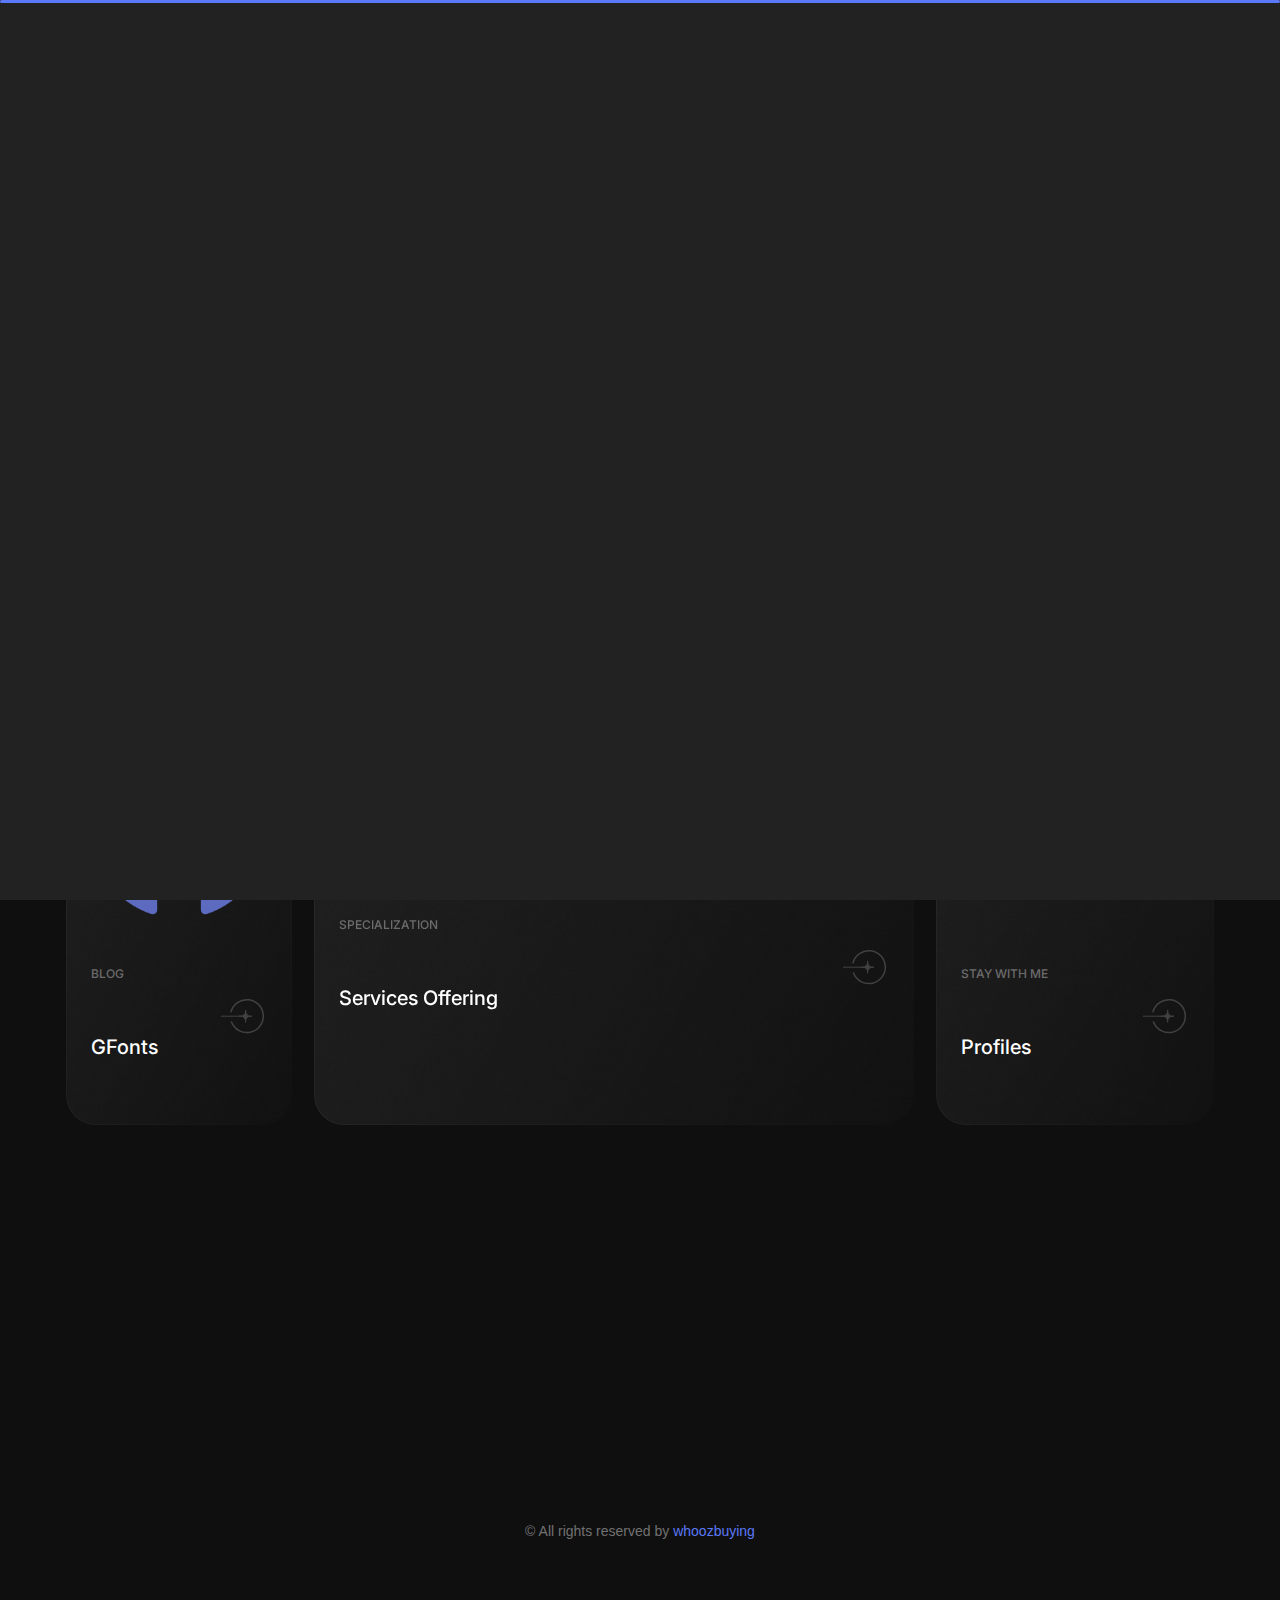
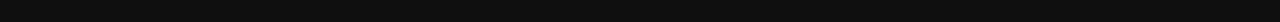
==== commit 59f93270: "portfolio" ====
--- a/index.html
+++ b/index.html
@@ -1,12 +1,11 @@
 <!DOCTYPE html>
 <html lang="en">
-  <!-- Mirrored from wpriverthemes.com/landing/gridx-html/index.html by HTTrack Website Copier/3.x [XR&CO'2014], Sat, 20 May 2023 11:00:53 GMT -->
   <head>
     <meta charset="UTF-8" />
     <meta http-equiv="X-UA-Compatible" content="IE=edge" />
     <meta name="viewport" content="width=device-width, initial-scale=1.0" />
     <link rel="icon" type="image/jpg" href="assets-page-2/images.png" />
-    <title>GR Infotech</title>
+    <title>My - Portfolio</title>
 
     <!-- Fonts -->
     <link rel="preconnect" href="https://fonts.googleapis.com/" />
@@ -81,9 +80,9 @@
                   <img src="assets-page-1/images/me.png" alt="About Me" />
                 </div>
                 <div class="infos">
-                  <h4>A WEB DESIGNER</h4>
+                  <h4>WEB DESIGNER</h4>
                   <h1>Lakshmi Anand</h1>
-                  <p>I am a Web Designer based in san francisco.</p>
+                  <p style="color: white;">CEO of the GR Infotech</p>
                   <a href="#" class="about-btn">
                     <img src="assets-page-1/images/icon.svg" alt="Button" />
                   </a>
@@ -205,26 +204,16 @@
                       <div class="item"><i class="bx bxl-aws"></i></div>
                       <div class="item"><i class="bx bxs-data"></i></div>
                       <div class="item"><i class="bx bxl-jquery"></i></div>
-                      <div class="item"><i class="iconoir-dev-mode-phone"></i></div>
-                      <div class="item"><i class="bx bxl-java"></i></div>
+                      <div class="item"><i class="bx bxl-netlify"></i></div>
+                      <div class="item1"><i class="bx bxl-java"></i></div>
                       <div class="item"><i class="bx bxl-php"></i></div>
                       <div class="item"><i class="bx bxl-mongodb"></i></div>
                       <div class="item"><i class="bx bxl-upwork"></i></div>
                       <div class="item"><i class="bx bxl-netlify"></i></div>
                       <div class="item"><i class="bx bxl-aws"></i></div>
-                      <div class="item"><i class="bx bxl-aws"></i></div>
                       <div class="item"><i class="bx bxs-data"></i></div>
                       <div class="item"><i class="bx bxl-jquery"></i></div>
-                      <div class="item"><i class="iconoir-dev-mode-phone"></i></div>
-                      <div class="item"><i class="bx bxl-java"></i></div>
-                      <div class="item"><i class="bx bxl-php"></i></div>
-                      <div class="item"><i class="bx bxl-mongodb"></i></div>
-                      <div class="item"><i class="iconoir-dev-mode-phone"></i></div>
-                      <div class="item"><i class="bx bxl-jquery"></i></div>
-                      <div class="item"><i class="iconoir-dev-mode-phone"></i></div>
-                      <div class="item"><i class="bx bxl-java"></i></div>
-                      <div class="item"><i class="bx bxl-php"></i></div>
-                      <div class="item"><i class="bx bxl-mongodb"></i></div>
+                   
                     </div>
           
                     <div
@@ -319,7 +308,7 @@
         <div class="container">
           <div class="footer-content text-center">
             <p class="copyright">
-              &copy; All rights reserved by <span>WordPress River</span>
+              &copy; All rights reserved by <span>whoozbuying</span>
             </p>
           </div>
         </div>
--- a/assets-page-1/css/style.css
+++ b/assets-page-1/css/style.css
@@ -2079,7 +2079,7 @@
     padding-top: 30px;
     position: initial;
 }
-.about-area .about-me-box .infos h4 {
+.about-area .about-me-box .infos h4,.about-area .about-me-box .infos p {
     color: #BCBCBC;
     opacity: 0.7;
     font-size: 14px;
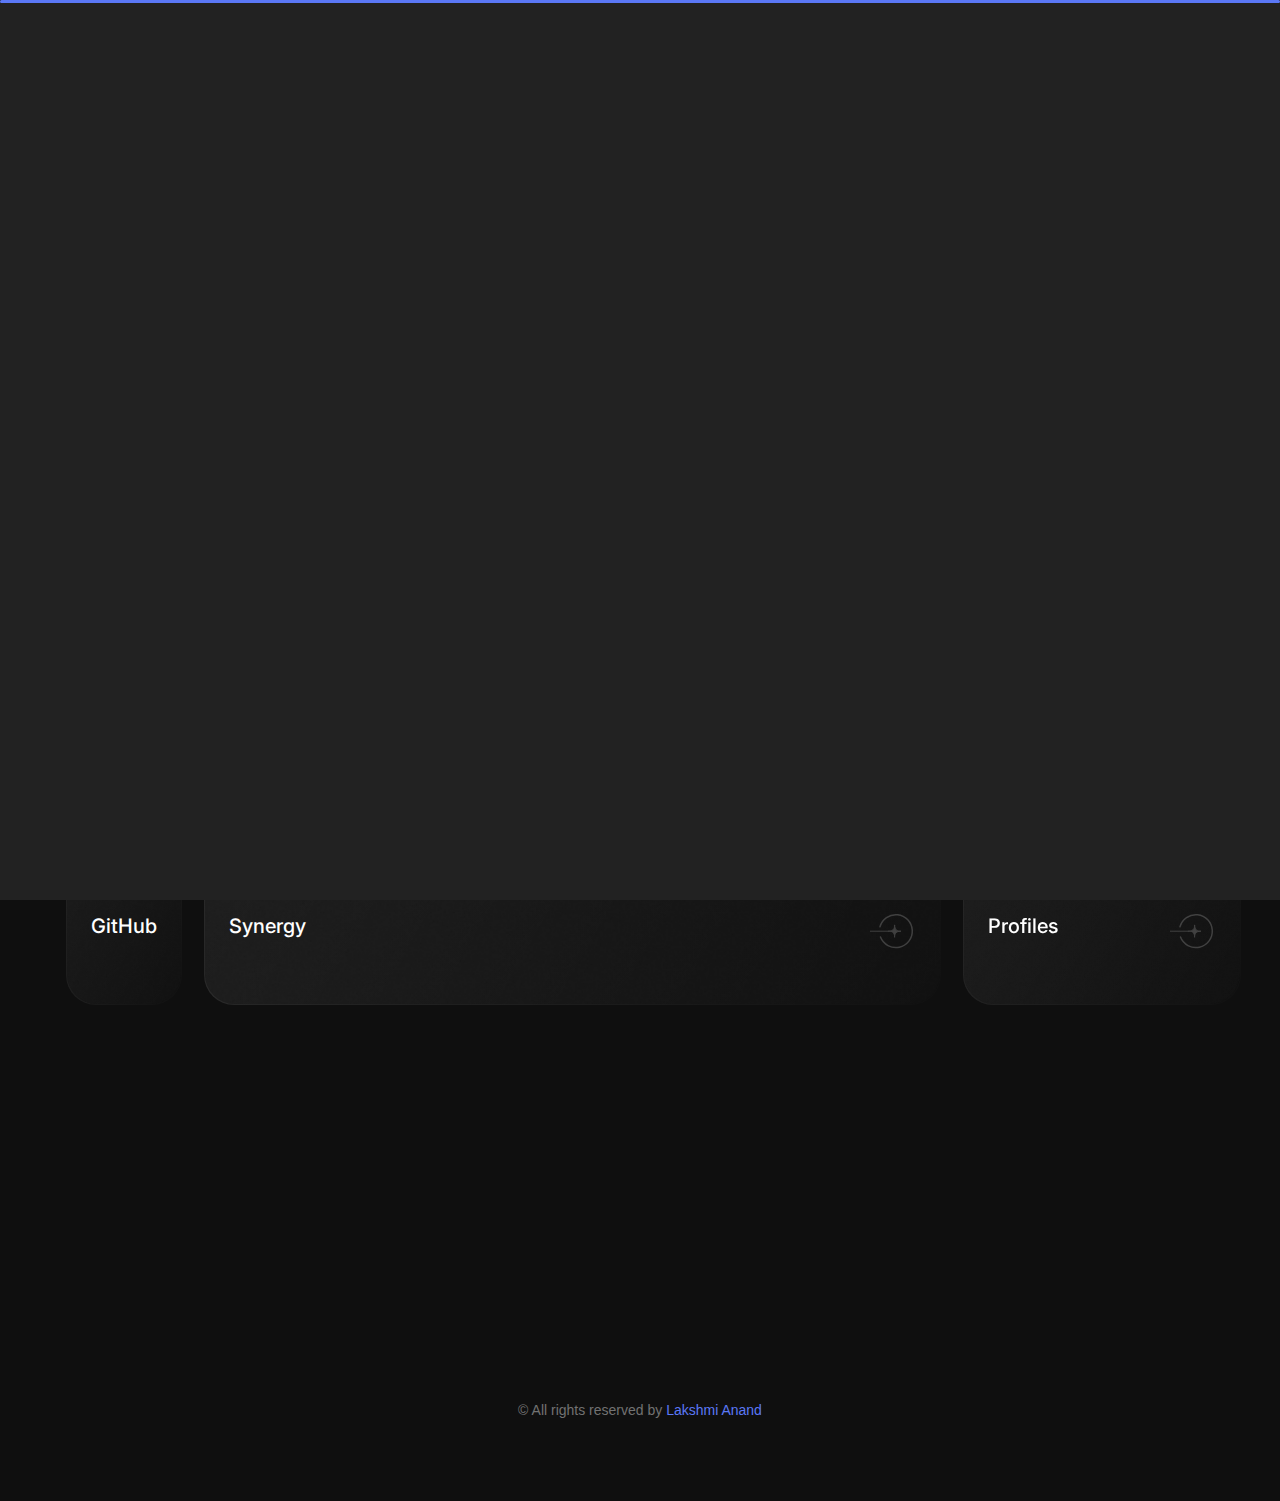
==== commit f77cd6fb: "first commit" ====
--- a/index.html
+++ b/index.html
@@ -15,10 +15,10 @@
       rel="stylesheet"
     />
 
-    <link
+    <!-- <link
       rel="stylesheet"
       href="../../../cdn.jsdelivr.net/gh/iconoir-icons/iconoir%40main/css/iconoir.css"
-    />
+    /> -->
 
     <link rel="stylesheet" href="assets-page-1/css/bootstrap.min.css" />
     <link rel="stylesheet" href="assets-page-1/css/aos.css" />
@@ -29,13 +29,11 @@
       href="https://unpkg.com/boxicons@2.1.4/css/boxicons.min.css"
       rel="stylesheet"
     />
-    <link
-      rel="stylesheet"
-      href="https://cdnjs.cloudflare.com/ajax/libs/OwlCarousel2/2.3.4/assets/owl.carousel.css"
-      integrity="sha512-UTNP5BXLIptsaj5WdKFrkFov94lDx+eBvbKyoe1YAfjeRPC+gT5kyZ10kOHCfNZqEui1sxmqvodNUx3KbuYI/A=="
-      crossorigin="anonymous"
-      referrerpolicy="no-referrer"
-    />
+        <link rel="stylesheet" href="https://cdnjs.cloudflare.com/ajax/libs/OwlCarousel2/2.3.4/assets/owl.carousel.min.css">
+      </link>
+      <link rel="stylesheet" href="https://cdnjs.cloudflare.com/ajax/libs/OwlCarousel2/2.3.4/assets/owl.theme.default.min.css">
+      </link>
+     
   </head>
   <body>
     <main class="main-homepage">
@@ -180,8 +178,8 @@
                       class="d-flex align-items-center justify-content-between"
                     >
                       <div class="infos">
-                        <h4>Blog</h4>
-                        <h1>GFonts</h1>
+                        <!-- <h4>Blog</h4> -->
+                        <h1>GitHub</h1>
                       </div>
 
                       <a href="blog.html" class="about-btn">
@@ -196,7 +194,7 @@
                     <a href="service.html" class="overlay-link"></a>
                     <img src="assets-page-1/images/bg1.png" alt="BG" class="bg-img" />
                     <div class="icon-boxes owl-carousel owl-theme">
-                      <div class="item1"><i class="bx bxl-java"></i></div>
+                      <div class="item"><i class="bx bxl-java"></i></div>
                       <div class="item"><i class="bx bxl-php"></i></div>
                       <div class="item"><i class="bx bxl-mongodb"></i></div>
                       <div class="item"><i class="bx bxl-upwork"></i></div>
@@ -205,14 +203,7 @@
                       <div class="item"><i class="bx bxs-data"></i></div>
                       <div class="item"><i class="bx bxl-jquery"></i></div>
                       <div class="item"><i class="bx bxl-netlify"></i></div>
-                      <div class="item1"><i class="bx bxl-java"></i></div>
-                      <div class="item"><i class="bx bxl-php"></i></div>
-                      <div class="item"><i class="bx bxl-mongodb"></i></div>
-                      <div class="item"><i class="bx bxl-upwork"></i></div>
-                      <div class="item"><i class="bx bxl-netlify"></i></div>
-                      <div class="item"><i class="bx bxl-aws"></i></div>
-                      <div class="item"><i class="bx bxs-data"></i></div>
-                      <div class="item"><i class="bx bxl-jquery"></i></div>
+                      
                    
                     </div>
           
@@ -220,8 +211,8 @@
                       class="d-flex align-items-center justify-content-between"
                     >
                       <div class="infos">
-                        <h4>specialization</h4>
-                        <h1>Services Offering</h1>
+                        <!-- <h4>Synergy</h4> -->
+                        <h1>Synergy</h1>
                       </div>
 
                       <a href="service.html" class="about-btn">
@@ -246,7 +237,7 @@
                       class="d-flex align-items-center justify-content-between"
                     >
                       <div class="infos">
-                        <h4>Stay with me</h4>
+                        <!-- <h4>Stay with me</h4> -->
                         <h1>Profiles</h1>
                       </div>
 
@@ -308,7 +299,7 @@
         <div class="container">
           <div class="footer-content text-center">
             <p class="copyright">
-              &copy; All rights reserved by <span>whoozbuying</span>
+              &copy; All rights reserved by <span>Lakshmi Anand</span>
             </p>
           </div>
         </div>
@@ -316,34 +307,31 @@
     </main>
 
     <script src="assets-page-1/js/jquery-3.6.4.js"></script>
-    <script src="assets-page-1/js/bootstrap.bundle.min.js"></script>
+    <script src="https://cdnjs.cloudflare.com/ajax/libs/bootstrap/5.2.3/js/bootstrap.bundle.min.js" integrity="sha512-i9cEfJwUwViEPFKdC1enz4ZRGBj8YQo6QByFTF92YXHi7waCqyexvRD75S5NVTsSiTv7rKWqG9Y5eFxmRsOn0A==" crossorigin="anonymous" referrerpolicy="no-referrer"></script>
+    <!-- <script src="assets-page-1/js/bootstrap.bundle.min.js"></script> -->
     <script src="assets-page-1/js/aos.js"></script>
     <script src="assets-page-1/js/main.js"></script>
-
-    <script
-      src="https://cdnjs.cloudflare.com/ajax/libs/OwlCarousel2/2.3.4/owl.carousel.min.js"
-      integrity="sha512-bPs7Ae6pVvhOSiIcyUClR7/q2OAsRiovw4vAkX+zJbw3ShAeeqezq50RIIcIURq7Oa20rW2n2q+fyXBNcU9lrw=="
-      crossorigin="anonymous"
-      referrerpolicy="no-referrer"
-    ></script>
+    <script src="https://code.jquery.com/jquery-3.5.1.js"></script>
+    <script src="https://cdnjs.cloudflare.com/ajax/libs/OwlCarousel2/2.3.4/owl.carousel.min.js"></script>
 
     <script>
       $(document).ready(function () {
         $(".owl-carousel").owlCarousel({
           loop: true,
-          autoplay: true,
-          autoplayTime: 1000,
+          // autoplay: true,
+          // autoplayTime: 1000,
           margin: 10,
           nav: false,
+          // mouseDrag: true,
           responsive: {
             0: {
-              items: 1,
+              items: 5,
             },
-            600: {
-              items: 3,
+            300: {
+              items: 6,
             },
             500: {
-              items: 5,
+              items: 6,
             },
           },
         });
--- a/assets-page-1/css/style.css
+++ b/assets-page-1/css/style.css
@@ -821,6 +821,7 @@
 		margin-right: calc(50% - 50vw)!important;
 		max-width: 1000%!important;
 		width: 100vw!important;
+        background-color: red !important;
 	}
 	
 	.light-section-container, .dark-section-container {
@@ -828,6 +829,7 @@
 		box-sizing: border-box;
 		width: 100%;
 		margin: 0 auto;
+        /* background-color: black !important; */
 	}
 	
 	.content-row {
@@ -1661,10 +1663,11 @@
     transform-origin: left;
     animation: loader_running 3s ease-in-out 1s infinite normal both
 }.icon-boxes {
-    max-width: 550px;
+    max-width: 687px;
 }
 .item{
-    margin-right: 90px;
+    margin-right: 0px;
+    text-align: center;
 }
 
 
@@ -1700,6 +1703,7 @@
     font-size: 16px;
     font-weight: 500;
     padding: 12px 30px;
+    margin-left: 5px;
 }
 .theme-btn:hover {
     background: #fff;
@@ -1772,8 +1776,7 @@
 .projects-area .project-item .overlay-link,
 .about-area .about-edc-exp .overlay-link,
 .about-area .about-image-box .overlay-link,
-.about-area .about-me-box .overlay-link,
-.info-box .overlay-link {
+.about-area .about-me-box .overlay-link{
     left: 0;
     top: 0;
     border-radius: 30px;
@@ -1784,6 +1787,17 @@
     z-index: 9;
     
 }
+.info-box .overlay-link {
+    left: 0;
+    top: 0;
+    border-radius: 30px;
+    width: 100%;
+    height: 100%;
+    opacity: 0;
+    position: absolute;
+    z-index: 0;
+}
+
 .credential-area .credential-sidebar .bg-img,
 .contact-area .contact-form .bg-img,
 .project-details-wrap .project-about-2 .bg-img,
@@ -2118,6 +2132,7 @@
     max-width: 100%;
     height: 19px;
     overflow-x: hidden;
+    /* overflow-y: hidden; */
 }
 
 .marquee div {
@@ -3552,5 +3567,19 @@
 
 /*  */
 
-
-
+.row{
+    display: flex;
+    align-items: end;
+}
+.owl-dot{
+    display: none !important;
+}
+.shadow-box *{
+    z-index: 0 !important;
+}
+.shadow-box::before{
+    z-index: 0 ;
+}
+.light-section-container{
+    background-color: black;
+}
